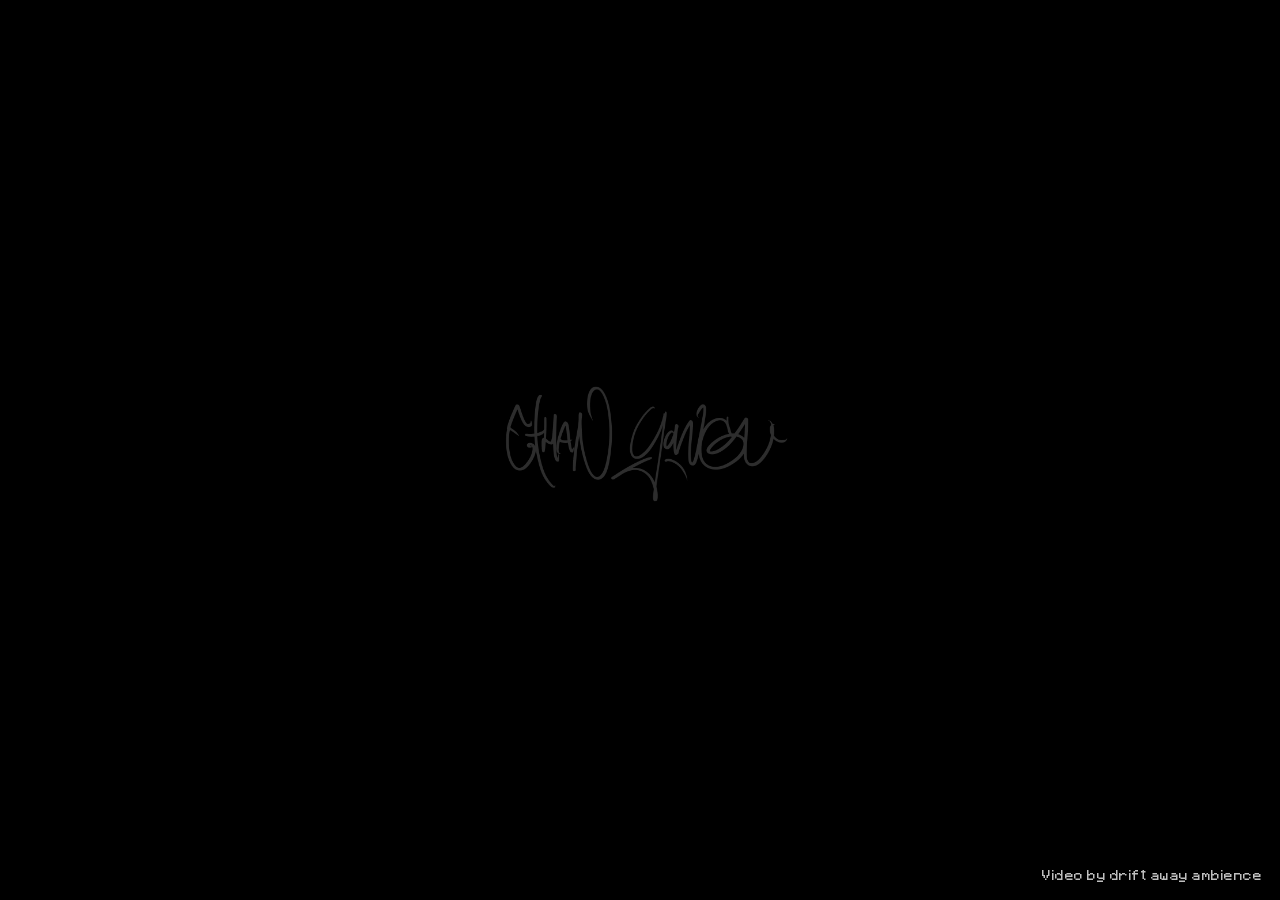
==== index.html @ 0a2b16ad "rename globe button hint from Quick View to Back to Menu Co-Authored-By: Claude Opus 4.6 <noreply@an" ====
<!DOCTYPE html>
<html lang="en" data-scene="overworld">
<head>
  <meta charset="UTF-8">
  <meta name="viewport" content="width=device-width, initial-scale=1.0">
  <title>Ethan Yang</title>
  <link rel="icon" type="image/png" href="assets/favicon.png?v=3">
  <link rel="stylesheet" href="css/styles.css">
</head>
<body>
  <!-- Splash screen -->
  <div id="splash-screen">
    <img id="splash-logo" src="assets/logo.png" alt="Logo">
    <div id="splash-choices">
      <img id="splash-title" src="assets/title.png" alt="Ethan Yang">
      <div id="splash-choices-row">
        <button class="splash-choice" id="choice-normal">Portfolio</button>
        <div class="splash-choice-group">
          <button class="splash-choice" id="choice-minecraft">Minecraft Version</button>
          <div id="splash-hint">please view on desktop!!!</div>
        </div>
      </div>
    </div>
  </div>
  <div id="splash-credit">Video by drift away ambience</div>

  <!-- Three.js panorama canvas inserted here by panorama.js -->
  <div id="panorama-container"></div>

  <!-- Background video for main menu (fades in after splash logo) -->
  <video id="menu-bg-video" src="assets/no more thinking tonight... (minecraft music w⧸ so-1080p.mp4" loop muted playsinline></video>

  <!-- Secret theme video background (hidden by default) -->
  <video id="secret-video" src="assets/secret.mp4" loop muted playsinline></video>

  <!-- Vignette overlay -->
  <div id="vignette"></div>

  <!-- Music Player Widget -->
  <div id="music-player">
    <div id="player-top">
      <div id="player-info">
        <div id="player-track">Mice on Venus</div>
        <div id="player-artist">C418</div>
      </div>
      <div id="player-controls">
        <button id="btn-prev" class="player-btn" title="Previous">&#9664;&#9664;</button>
        <button id="btn-play-small" class="player-btn" title="Play/Pause">&#9654;</button>
        <button id="btn-next" class="player-btn" title="Next">&#9654;&#9654;</button>
      </div>
      <input type="range" id="volume-slider" min="0" max="100" value="35" title="Volume">
    </div>
    <div id="player-bottom">
      <span id="player-current">0:00</span>
      <div id="player-progress">
        <div id="player-progress-bar"></div>
      </div>
      <span id="player-duration">0:00</span>
    </div>
  </div>

  <!-- Main Menu -->
  <div id="main-menu">
    <!-- Contact icons -->
    <div id="contact-bar">
      <span class="contact-bar-label">Contact me:</span>
      <a href="https://www.linkedin.com/in/ey6/" target="_blank" class="contact-icon" title="LinkedIn">
        <svg viewBox="0 0 24 24" fill="currentColor"><path d="M20.447 20.452h-3.554v-5.569c0-1.328-.027-3.037-1.852-3.037-1.853 0-2.136 1.445-2.136 2.939v5.667H9.351V9h3.414v1.561h.046c.477-.9 1.637-1.85 3.37-1.85 3.601 0 4.267 2.37 4.267 5.455v6.286zM5.337 7.433a2.062 2.062 0 01-2.063-2.065 2.064 2.064 0 112.063 2.065zm1.782 13.019H3.555V9h3.564v11.452zM22.225 0H1.771C.792 0 0 .774 0 1.729v20.542C0 23.227.792 24 1.771 24h20.451C23.2 24 24 23.227 24 22.271V1.729C24 .774 23.2 0 22.222 0h.003z"/></svg>
      </a>
      <a href="mailto:ethn.yang@mail.utoronto.ca" class="contact-icon" title="Email">
        <svg viewBox="0 0 24 24" fill="currentColor"><path d="M20 4H4c-1.1 0-2 .9-2 2v12c0 1.1.9 2 2 2h16c1.1 0 2-.9 2-2V6c0-1.1-.9-2-2-2zm0 4l-8 5-8-5V6l8 5 8-5v2z"/></svg>
      </a>
      <a href="https://github.com/e-yang6" target="_blank" class="contact-icon" title="GitHub">
        <svg viewBox="0 0 24 24" fill="currentColor"><path d="M12 .297c-6.63 0-12 5.373-12 12 0 5.303 3.438 9.8 8.205 11.385.6.113.82-.258.82-.577 0-.285-.01-1.04-.015-2.04-3.338.724-4.042-1.61-4.042-1.61C4.422 18.07 3.633 17.7 3.633 17.7c-1.087-.744.084-.729.084-.729 1.205.084 1.838 1.236 1.838 1.236 1.07 1.835 2.809 1.305 3.495.998.108-.776.417-1.305.76-1.605-2.665-.3-5.466-1.332-5.466-5.93 0-1.31.465-2.38 1.235-3.22-.135-.303-.54-1.523.105-3.176 0 0 1.005-.322 3.3 1.23.96-.267 1.98-.399 3-.405 1.02.006 2.04.138 3 .405 2.28-1.552 3.285-1.23 3.285-1.23.645 1.653.24 2.873.12 3.176.765.84 1.23 1.91 1.23 3.22 0 4.61-2.805 5.625-5.475 5.92.42.36.81 1.096.81 2.22 0 1.606-.015 2.896-.015 3.286 0 .315.21.69.825.57C20.565 22.092 24 17.592 24 12.297c0-6.627-5.373-12-12-12"/></svg>
      </a>
      <a href="https://x.com/e_yang6" target="_blank" class="contact-icon" title="Twitter">
        <svg viewBox="0 0 24 24" fill="currentColor"><path d="M18.244 2.25h3.308l-7.227 8.26 8.502 11.24H16.17l-5.214-6.817L4.99 21.75H1.68l7.73-8.835L1.254 2.25H8.08l4.713 6.231zm-1.161 17.52h1.833L7.084 4.126H5.117z"/></svg>
      </a>
    </div>

    <!-- Title -->
    <div id="title-container">
      <img id="title-img" src="assets/title.png" alt="Title">
      <div id="splash-text"></div>
    </div>

    <!-- Buttons -->
    <div id="menu-buttons" class="mc-menu">
      <button class="mc-button full" data-page="about"><span class="title">About Me</span></button>
      <button class="mc-button full" data-page="projects"><span class="title">Projects</span></button>
      <button class="mc-button full" data-page="contact"><span class="title">Resume</span></button>
      <div class="double">
        <button class="mc-button full" id="btn-contactme" data-popup="contactme"><span class="title">Contact Me</span></button>
        <button class="mc-button full" id="btn-blog" data-popup="blog"><span class="title">Blog</span></button>
      </div>
      <button class="mc-button full lang" id="btn-overview" type="button" title="Back to menu">
        <span class="title"><img src="https://i.ibb.co/99187Lk/lang.png" alt="Back to menu"></span>
        <span class="lang-hint">Back to Menu</span>
      </button>
    </div>
  </div>

  <!-- Outside #main-menu so fixed positioning uses the viewport (opacity on main-menu breaks fixed children). -->
  <div id="menu-dock" class="menu-dock">
    <div id="menu-footer" class="menu-footer">
      <div id="scene-switch" class="scene-switch scene-switch--menu" role="group" aria-label="World scene">
        <div class="scene-switch-title">World</div>
        <div class="scene-switch-row">
          <button type="button" class="mc-button scene-mc-btn" data-scene="overworld"><span class="title">Overworld</span></button>
          <button type="button" class="mc-button scene-mc-btn" data-scene="nether"><span class="title">Nether</span></button>
          <button type="button" class="mc-button scene-mc-btn" data-scene="end"><span class="title">End</span></button>
        </div>
      </div>
      <div id="bottom-bar">
        <span id="version-text">Portfolio v1.0</span>
        <span id="copyright-text">Made with &lt;3 using HTML, CSS, and Three.js. Not affiliated with Mojang.</span>
      </div>
    </div>
  </div>
  <!-- Sibling of #menu-dock (not inside it): footer strip and font toggle are positioned independently. -->
  <button class="mc-button" id="font-toggle" type="button"><span class="title">Friendly Font: Off</span></button>

  <!-- Quick-view overview overlay (toggled by #btn-overview). -->
  <div id="overview-page" class="overview-page" aria-hidden="true"></div>

  <!-- Sub-page overlay -->
  <div id="sub-page-overlay" class="hidden">
    <div id="sub-page-bg"></div>
    <div id="sub-page-content">
      <nav id="sub-page-nav" class="sub-page-nav" aria-label="Jump to section">
        <button type="button" class="mc-button sub-page-nav-btn" data-sub-nav-main-menu aria-label="Return to main menu"><span class="title">Main Menu</span></button>
        <button type="button" class="mc-button sub-page-nav-btn" data-sub-nav-page="about"><span class="title">About Me</span></button>
        <button type="button" class="mc-button sub-page-nav-btn" data-sub-nav-page="projects"><span class="title">Projects</span></button>
        <button type="button" class="mc-button sub-page-nav-btn" data-sub-nav-page="contact"><span class="title">Resume</span></button>
        <button type="button" class="mc-button sub-page-nav-btn" data-sub-nav-popup="contactme"><span class="title">Contact Me</span></button>
        <button type="button" class="mc-button sub-page-nav-btn" data-sub-nav-popup="blog"><span class="title">Blog</span></button>
      </nav>
      <button class="mc-button back-button" id="btn-back"><span class="title">← Back</span></button>
      <div id="sub-page-inner"></div>
    </div>
    <!-- Outside #sub-page-content flex column: bell anchoring is not affected by overlay layout. -->
    <div id="sub-page-bell-slot" class="sub-page-bell-slot" aria-hidden="true"></div>
  </div>

  <!-- Fullscreen image viewer (used by clickable about-page images, etc.) -->
  <div id="image-lightbox" role="dialog" aria-modal="true" aria-hidden="true">
    <button id="image-lightbox-close" type="button" aria-label="Close">&times;</button>
    <button id="image-lightbox-prev" type="button" aria-label="Previous image">&lt;</button>
    <div id="image-lightbox-stack">
      <div id="image-lightbox-frame">
        <img id="image-lightbox-img" src="" alt="">
      </div>
      <div id="image-lightbox-caption"></div>
    </div>
    <button id="image-lightbox-next" type="button" aria-label="Next image">&gt;</button>
  </div>

  <script src="https://cdnjs.cloudflare.com/ajax/libs/three.js/r128/three.min.js"></script>
  <script src="https://cdn.jsdelivr.net/npm/skinview3d@3.4.1/bundles/skinview3d.bundle.min.js"></script>
  <script src="js/scene.js"></script>
  <script src="js/panorama.js"></script>
  <script src="js/audio.js"></script>
  <script src="js/chatbot.js"></script>
  <script src="js/ui.js"></script>
  <script src="js/bell.js"></script>
  <script src="js/main.js"></script>
</body>
</html>
---- css/styles.css ----
@font-face {
  font-family: 'Minecraftia';
  src: url('../assets/Minecraftia-Regular.ttf') format('truetype');
  font-weight: normal;
  font-style: normal;
}

@font-face {
  font-family: 'Minecraft';
  src: url('../assets/Minecraftia-Regular.ttf') format('truetype');
  font-weight: normal;
  font-style: normal;
}

*, ::before, ::after {
  box-sizing: border-box;
  margin: 0;
  padding: 0;
}

html {
  font: 12pt 'Minecraftia', monospace;
}

html[data-scene='overworld'] {
  --scene-subpage-bg: url('../assets/overworld/background.png');
  --scene-chatbot-bg: url('../assets/overworld/chatbotbackground.png');
}

html[data-scene='nether'] {
  --scene-subpage-bg: url('../assets/nether/background.png');
  --scene-chatbot-bg: url('../assets/nether/chatbotbackground.png');
}

html[data-scene='end'] {
  --scene-subpage-bg: url('../assets/end/background.png');
  --scene-chatbot-bg: url('../assets/end/chatbotbackground.png');
}

html[data-scene='secret'] {
  --scene-subpage-bg: linear-gradient(#120000, #000);
  --scene-chatbot-bg: linear-gradient(#120000, #000);
}

html[data-scene='secret'] #sub-page-bg {
  background: #000;
}

html[data-scene='secret'] #sub-page-bg::after {
  content: '';
  position: absolute;
  top: 0;
  left: 0;
  width: 100%;
  height: 100%;
  background: linear-gradient(#300000 0%, #0a0000 20%, transparent 60%);
  animation: secret-glow 4s ease-in-out infinite;
  pointer-events: none;
}

@keyframes secret-glow {
  0%   { opacity: 0.3; }
  50%  { opacity: 0.7; }
  100% { opacity: 0.3; }
}

html, body {
  width: 100%;
  height: 100%;
  overflow: hidden;
  cursor: default;
  user-select: none;
  -webkit-user-select: none;
  background: #000;
}

/* ═══════════════════════════════════════
   SPLASH SCREEN
   ═══════════════════════════════════════ */
#splash-screen {
  position: fixed;
  top: 0;
  left: 0;
  width: 100%;
  height: 100%;
  z-index: 9000;
  background: #000000;
  display: flex;
  flex-direction: column;
  align-items: center;
  justify-content: center;
  gap: 0;
  transition: opacity 0.8s ease, background-color 1.5s ease;
}

#splash-screen.bg-transparent {
  background-color: transparent;
}

#splash-screen.fade-out {
  opacity: 0;
  pointer-events: none;
}

#splash-logo {
  width: 340px;
  height: auto;
  opacity: 0.3;
  filter: grayscale(100%) brightness(0.6);
  transition: opacity 0.8s ease;
}

#splash-logo.hidden {
  opacity: 0;
}

#splash-choices {
  position: absolute;
  left: 50%;
  top: 50%;
  transform: translate(-50%, -50%);
  display: flex;
  flex-direction: column;
  align-items: center;
  gap: 40px;
  opacity: 0;
  pointer-events: none;
  transition: opacity 0.8s ease;
}

#splash-title {
  width: 50vw;
  max-width: 700px;
  min-width: 280px;
  height: auto;
  pointer-events: none;
}

#splash-choices-row {
  display: flex;
  flex-direction: row;
  align-items: flex-start;
  justify-content: center;
  gap: 80px;
}

.splash-choice-group {
  display: flex;
  flex-direction: column;
  align-items: center;
  gap: 10px;
}

#splash-choices.visible {
  opacity: 1;
  pointer-events: auto;
}

.splash-choice {
  display: block;
  width: 200px;
  padding: 20px 16px;
  background: #b8945f url('../assets/sign.png') center / cover;
  image-rendering: pixelated;
  border: 3px solid #6b4c2a;
  border-top-color: #d4b880;
  border-left-color: #d4b880;
  color: #000;
  font-family: 'Minecraftia', monospace;
  font-size: 13px;
  cursor: pointer;
  text-align: center;
  letter-spacing: 1px;
  transition: box-shadow 0.2s, border-color 0.2s, color 0.2s, text-shadow 0.2s;
}

.splash-choice:hover {
  box-shadow: 0 0 8px rgba(255, 255, 255, 0.6), 0 0 20px rgba(255, 255, 255, 0.3), inset 0 0 8px rgba(255, 255, 255, 0.15);
  border-color: rgba(255, 255, 255, 0.7);
  color: #fff;
  text-shadow: 0 0 6px rgba(255, 255, 255, 0.9), 0 0 14px rgba(255, 255, 255, 0.5);
}

#splash-hint {
  font-family: 'Minecraftia', monospace;
  font-size: 10px;
  color: #ffffff;
  letter-spacing: 1px;
  text-shadow:
    0 0 6px rgba(255, 255, 255, 0.95),
    0 0 14px rgba(255, 255, 255, 0.65),
    0 0 28px rgba(200, 230, 255, 0.45);
}

#splash-credit {
  position: fixed;
  bottom: 16px;
  right: 18px;
  z-index: 9001;
  font-family: 'Minecraftia', monospace;
  font-size: 12px;
  color: rgba(255, 255, 255, 0.75);
  text-shadow: 1px 1px 3px rgba(0, 0, 0, 0.9);
  letter-spacing: 0.5px;
}

#splash-screen.fade-out ~ #splash-credit,
#splash-screen[style*="display: none"] ~ #splash-credit {
  display: none;
}

#panorama-container,
#vignette,
#main-menu {
  opacity: 0;
  transition: opacity 1.2s ease;
}

#panorama-container.visible,
#vignette.visible,
#main-menu.visible {
  opacity: 1;
}

/* Quick-view mode: fade out all menu buttons (main menu, world scene switch,
   friendly font toggle). The dedicated back button inside the overview panel
   is the way back. */
#menu-buttons > .mc-button,
#menu-buttons > .double,
#scene-switch,
#font-toggle {
  transition: opacity 0.4s ease;
}

body.overview-mode #menu-buttons > .mc-button,
body.overview-mode #menu-buttons > .double,
body.overview-mode #scene-switch,
body.overview-mode #font-toggle {
  opacity: 0;
  pointer-events: none;
}

#music-player:not(.visible) {
  pointer-events: none;
}

html[data-scene='secret'] #music-player {
  pointer-events: none;
}

/* ═══════════════════════════════════════
   PANORAMA CANVAS
   ═══════════════════════════════════════ */
#panorama-container {
  position: fixed;
  top: 0;
  left: 0;
  width: 100%;
  height: 100%;
  z-index: 0;
  overflow: hidden;
}

#panorama-container canvas {
  display: block;
  width: 100%;
  height: 100%;
}

html[data-scene='nether'] #panorama-container canvas,
html[data-scene='end'] #panorama-container canvas {
  filter: blur(5px);
  transform: scale(1.06);
  transform-origin: center center;
}

/* ═══════════════════════════════════════
   VIGNETTE OVERLAY
   ═══════════════════════════════════════ */
#vignette {
  position: fixed;
  top: 0;
  left: 0;
  width: 100%;
  height: 100%;
  z-index: 1;
  pointer-events: none;
  background: radial-gradient(ellipse at center, transparent 40%, rgba(0, 0, 0, 0.55) 100%);
}

/* ═══════════════════════════════════════
   MAIN MENU
   ═══════════════════════════════════════ */
#main-menu {
  position: fixed;
  top: 0;
  left: 0;
  width: 100%;
  height: 100%;
  z-index: 2;
  display: flex;
  flex-direction: column;
  align-items: center;
  justify-content: center;
}

/* ═══════════════════════════════════════
   CONTACT BAR (top-right icons)
   ═══════════════════════════════════════ */
#contact-bar {
  position: fixed;
  top: 10px;
  right: 14px;
  z-index: 5;
  display: flex;
  align-items: center;
  gap: 10px;
}

.contact-bar-label {
  font-family: 'Minecraftia', monospace;
  font-size: 10px;
  color: #aaa;
  text-shadow: 1px 1px 0px #000;
  margin-right: 2px;
}

.contact-icon {
  display: flex;
  align-items: center;
  justify-content: center;
  width: 22px;
  height: 22px;
  color: #aaa;
  transition: color 0.15s;
}

.contact-icon:hover {
  color: #fff;
}

.contact-icon svg {
  width: 100%;
  height: 100%;
}

/* ═══════════════════════════════════════
   TITLE
   ═══════════════════════════════════════ */
#title-container {
  position: absolute;
  top: 6vh;
  left: 50%;
  transform: translateX(-50%);
  display: flex;
  justify-content: center;
  align-items: flex-start;
}

#title-img {
  width: 58vw;
  max-width: 900px;
  min-width: 300px;
  height: auto;
  image-rendering: auto;
  -webkit-user-drag: none;
  user-select: none;
  pointer-events: none;
}

#splash-text {
  position: absolute;
  right: -10%;
  bottom: 10%;
  color: #ffff00;
  font-family: 'Minecraftia', monospace;
  font-style: normal;
  font-size: clamp(12px, 1.8vw, 24px);
  transform: rotate(-20deg);
  transform-origin: center center;
  white-space: nowrap;
  text-shadow: 2px 2px 0px #3f3f00;
  animation: splash-pulse 1.5s ease-in-out infinite;
  pointer-events: none;
}

@keyframes splash-pulse {
  0%, 100% { transform: rotate(-20deg) scale(1); }
  50% { transform: rotate(-20deg) scale(1.12); }
}

/* ═══════════════════════════════════════
   MENU (grid layout from reference)
   ═══════════════════════════════════════ */
.mc-menu {
  --btn-size: 60px;
  display: grid;
  grid-template-columns: var(--btn-size) calc(var(--btn-size) * 10) var(--btn-size);
  grid-template-rows: repeat(3, var(--btn-size)) 16px var(--btn-size);
  grid-template-areas:
    '.    first   .'
    '.    second  .'
    '.    third   .'
    '.    .       .'
    'lang fourth  .';
  grid-gap: 8px;
}

.mc-menu > .mc-button:nth-child(1) { grid-area: first; }
.mc-menu > .mc-button:nth-child(2) { grid-area: second; }
.mc-menu > .mc-button:nth-child(3) { grid-area: third; }
.mc-menu > .double                  { grid-area: fourth; }
.mc-menu > .mc-button:nth-child(5) { grid-area: lang; }

.double {
  width: 100%;
  height: 100%;
  display: grid;
  grid-template-columns: 1fr 1fr;
  grid-template-rows: 1fr;
  grid-template-areas: 'left right';
  grid-gap: 8px;
}

.double .mc-button:nth-child(1) { grid-area: left; }
.double .mc-button:nth-child(2) { grid-area: right; }

/* ═══════════════════════════════════════
   BUTTON (from reference)
   ═══════════════════════════════════════ */
.mc-button {
  height: var(--btn-size, 60px);
  width: calc(var(--btn-size, 60px) * 10);
  cursor: pointer;
  overflow: hidden;
  white-space: nowrap;
  user-select: none;
  font-family: 'Minecraftia', monospace;
  font-size: 24px;
  background: #999 url('../assets/bgbtn.png') center / cover;
  image-rendering: pixelated;
  border: 2px solid #000;
  border-radius: 0;
  padding: 0;
  outline: none;
  display: flex;
}

.mc-button.full {
  width: 100%;
  height: 100%;
}

.mc-button .title {
  flex: 1;
  display: flex;
  justify-content: center;
  align-items: center;
  padding-top: 0.45em;
  color: #ddd;
  text-shadow: 2px 2px #000a;
  box-shadow: inset -2px -4px #0006, inset 2px 2px #fff7;
}

.mc-button:hover .title {
  background-color: rgba(100, 100, 255, 0.45);
  text-shadow: 2px 2px #202013cc;
  color: #ffffa0;
}

.mc-button:active .title {
  box-shadow: inset -2px -4px #0004, inset 2px 2px #fff5;
}

.mc-button.lang {
  position: relative;
  /* Subtle attention pulse so the button reads as something to try. */
  animation: lang-pulse 2.4s ease-in-out infinite;
}

@keyframes lang-pulse {
  0%, 100% { box-shadow: 0 0 0 0 rgba(255, 255, 85, 0); }
  50%      { box-shadow: 0 0 0 4px rgba(255, 255, 85, 0.45); }
}

body.overview-mode .mc-button.lang {
  animation: none;
}

.mc-button.lang img {
  width: 40px;
  height: 40px;
}

/* Persistent label under the lang button so its purpose is obvious. */
.lang-hint {
  position: absolute;
  top: calc(100% + 8px);
  left: 50%;
  transform: translateX(-50%);
  font-family: 'Minecraftia', monospace;
  font-size: 13px;
  letter-spacing: 1px;
  color: #ffff55;
  text-shadow: 2px 2px 0 #3f3f00, 3px 3px 0 #000;
  white-space: nowrap;
  pointer-events: none;
  user-select: none;
  opacity: 1;
  transition: color 0.2s ease, text-shadow 0.2s ease;
}

/* Tiny upward chevron above the label to point at the button. */
.lang-hint::before {
  content: '\25B2';
  display: block;
  font-size: 8px;
  line-height: 1;
  margin-bottom: 3px;
  text-align: center;
  opacity: 0.9;
  animation: lang-hint-bob 1.6s ease-in-out infinite;
}

@keyframes lang-hint-bob {
  0%, 100% { transform: translateY(0); }
  50%      { transform: translateY(-3px); }
}


.mc-button.lang .title {
  padding-top: 0;
}

/* ═══════════════════════════════════════
   MUSIC PLAYER WIDGET
   ═══════════════════════════════════════ */
#music-player {
  position: fixed;
  top: 10px;
  left: 10px;
  z-index: 20;
  width: 320px;
  display: flex;
  flex-direction: column;
  gap: 6px;
  opacity: 0;
  transition: none;
}

#music-player.visible {
  opacity: 1;
}

/* One-time on first menu reveal (see main.js); sub-page toggles stay instant. */
#music-player.visible.mp-initial-fade {
  transition: opacity 1.2s ease;
}

#player-top {
  display: flex;
  align-items: center;
  gap: 10px;
}

#player-info {
  flex: 1;
  min-width: 0;
  overflow: hidden;
}

#player-track {
  font-family: 'Minecraftia', monospace;
  font-size: 10px;
  color: #ffffff;
  text-shadow: 1px 1px 0px #000;
  white-space: nowrap;
  overflow: hidden;
  text-overflow: ellipsis;
}

#player-artist {
  font-family: 'Minecraftia', monospace;
  font-size: 8px;
  color: #aaaaaa;
  text-shadow: 1px 1px 0px #000;
  white-space: nowrap;
  overflow: hidden;
  text-overflow: ellipsis;
  margin-top: 2px;
}

#player-controls {
  display: flex;
  align-items: center;
  gap: 4px;
  flex-shrink: 0;
}

.player-btn {
  background: none;
  border: none;
  color: #cccccc;
  font-size: 12px;
  cursor: pointer;
  padding: 2px 4px;
  text-shadow: 1px 1px 0px #000;
  line-height: 1;
}

.player-btn:hover {
  color: #ffffff;
}

#volume-slider {
  -webkit-appearance: none;
  appearance: none;
  width: 70px;
  height: 3px;
  background: rgba(255, 255, 255, 0.25);
  outline: none;
  cursor: pointer;
  flex-shrink: 0;
}

#volume-slider::-webkit-slider-thumb {
  -webkit-appearance: none;
  appearance: none;
  width: 10px;
  height: 10px;
  border-radius: 50%;
  background: #ffffff;
  cursor: pointer;
}

#volume-slider::-moz-range-thumb {
  width: 10px;
  height: 10px;
  border-radius: 50%;
  background: #ffffff;
  border: none;
  cursor: pointer;
}

#player-bottom {
  display: flex;
  align-items: center;
  gap: 6px;
}

#player-current,
#player-duration {
  font-family: 'Minecraftia', monospace;
  font-size: 7px;
  color: #aaaaaa;
  text-shadow: 1px 1px 0px #000;
  flex-shrink: 0;
}

#player-progress {
  flex: 1;
  height: 3px;
  background: rgba(255, 255, 255, 0.15);
  cursor: pointer;
  position: relative;
}

#player-progress-bar {
  height: 100%;
  width: 0%;
  background: #ffffff;
}

/* ═══════════════════════════════════════
   MENU DOCK (footer strip + friendly font, pinned to viewport bottom)
   ═══════════════════════════════════════ */
.menu-dock {
  position: fixed;
  left: 0;
  right: 0;
  bottom: 0;
  z-index: 5;
  display: block;
  padding: 0 0 max(0.5vh, env(safe-area-inset-bottom, 0px));
  pointer-events: none;
  opacity: 0;
  transition: opacity 1.2s ease;
}

.menu-dock.visible {
  opacity: 1;
}

/* ═══════════════════════════════════════
   MENU FOOTER (world scene + version strip)
   ═══════════════════════════════════════ */
#menu-footer {
  width: 100%;
  display: flex;
  flex-direction: column;
  align-items: center;
  gap: 4px;
  padding: 6px 0.8vw 0;
  pointer-events: none;
}

#menu-footer .scene-switch,
#menu-footer #bottom-bar {
  pointer-events: auto;
}

/* ═══════════════════════════════════════
   BOTTOM BAR
   ═══════════════════════════════════════ */
#bottom-bar {
  width: 100%;
  display: flex;
  justify-content: space-between;
  align-items: center;
  padding: 0 0.8vw;
  box-sizing: border-box;
}

.scene-switch.scene-switch--menu {
  position: static;
  transform: none;
  display: flex;
  flex-direction: column;
  align-items: center;
  gap: 6px;
  pointer-events: auto;
}

.scene-switch-title {
  font-family: 'Minecraftia', monospace;
  font-size: clamp(9px, 1.1vw, 12px);
  color: #c6c6c6;
  text-shadow: 2px 2px 0 #000;
  letter-spacing: 0.06em;
}

.scene-switch-row {
  display: flex;
  flex-wrap: wrap;
  justify-content: center;
  gap: 8px;
  max-width: 96vw;
}

.scene-switch .mc-button.scene-mc-btn {
  --btn-size: 26px;
  height: 34px;
  width: auto;
  min-width: 104px;
  max-width: 38vw;
  font-size: clamp(10px, 1.15vw, 14px);
}

.scene-switch .mc-button.scene-mc-btn .title {
  padding: 0 12px;
  padding-top: 0.38em;
}

.scene-switch .mc-button.scene-mc-btn.scene-btn--active .title {
  color: #ffffa0;
  background-color: rgba(100, 100, 200, 0.35);
}

#version-text,
#copyright-text {
  font-family: 'Minecraftia', monospace;
  font-size: clamp(8px, 1vw, 13px);
  color: #ffffff;
  text-shadow: 1px 1px 0px #3f3f3f;
  line-height: 1;
}

/*
 * Own layer (not inside .menu-dock): position is only this block + the footer strip.
 * Opacity fades with the rest of the UI via .visible from main.js (same timing as .menu-dock).
 * bottom: viewport distance to the button's bottom edge — tune vs. #menu-footer height.
 */
#font-toggle {
  position: fixed;
  right: max(14px, 2vw);
  bottom: calc(3.15rem + max(6px, env(safe-area-inset-bottom, 0px)));
  z-index: 6;
  height: 36px;
  width: auto;
  max-width: min(420px, 92vw);
  font-size: 13pt;
  font-family: 'Segoe UI', Verdana, sans-serif;
  pointer-events: auto;
  opacity: 0;
  transition: opacity 1.2s ease;
}

#font-toggle.visible {
  opacity: 1;
}

#font-toggle .title {
  padding: 0 14px;
  padding-top: 0;
  font-family: 'Segoe UI', Verdana, sans-serif;
}

/* ═══════════════════════════════════════
   SITE BELL (gif: static first frame, click to play)
   ═══════════════════════════════════════ */
/*
 * Caption text must not reflow the bell: shrink-to-fit slot width + flex column used to
 * move the graphic when copy changed (e.g. rate limit). Button is pinned; caption sits above.
 */
.bell-widget {
  position: relative;
  z-index: 1;
  width: 220px;
  min-height: 104px;
  box-sizing: border-box;
  pointer-events: auto;
}

.bell-caption {
  position: absolute;
  left: 0;
  right: 0;
  bottom: 104px;
  text-align: center;
  font-family: 'Minecraftia', monospace;
  font-size: clamp(10px, 1.15vw, 13px);
  color: #ccc;
  text-shadow: 1px 1px 0 #000;
  line-height: 1.35;
}

.bell-button {
  position: absolute;
  left: 50%;
  bottom: 0;
  transform: translateX(-50%);
  display: block;
  padding: 0;
  margin: 0;
  background: transparent;
  border: none;
  cursor: pointer;
  line-height: 0;
  box-shadow: none;
}

.bell-surface {
  position: relative;
  display: block;
  width: 96px;
  height: 96px;
}

.bell-surface #bell-canvas,
.bell-surface .bell-gif {
  position: absolute;
  left: 50%;
  top: 50%;
  transform: translate(-50%, -50%);
}

.bell-button:hover {
  background: transparent;
  filter: brightness(1.08);
}

.bell-button--playing {
  opacity: 0.95;
}

#bell-canvas {
  display: block;
  max-width: 96px;
  max-height: 96px;
  width: auto;
  height: auto;
  image-rendering: pixelated;
  image-rendering: crisp-edges;
}

.bell-gif {
  display: block;
  max-width: 96px;
  max-height: 96px;
  width: auto;
  height: auto;
  image-rendering: pixelated;
  image-rendering: crisp-edges;
}

.bell-gif[hidden] {
  display: none !important;
}

html:has(body.readable-font) {
  font-size: 18px;
}

body.readable-font *:not(#title-img):not(.ct-ingredient):not(.player-btn):not(svg):not(path) {
  font-family: 'Segoe UI', Verdana, sans-serif !important;
}

body.readable-font .mc-button .title,
body.readable-font .chat-send .title,
body.readable-font .back-button .title,
body.readable-font .sub-page-nav .mc-button .title,
body.readable-font .mp-btn .title {
  padding-top: 0 !important;
}

body.readable-font .sub-page-nav .mc-button {
  font-size: 13px !important;
}

body.readable-font .mc-button {
  font-size: 22px !important;
}

body.readable-font #font-toggle {
  font-size: 13pt !important;
}

body.readable-font .poem-text {
  font-size: clamp(17px, 2vw, 24px) !important;
}

body.readable-font .mp-title {
  font-size: 26px !important;
}

body.readable-font .mp-name {
  font-size: 26px !important;
}

body.readable-font .mp-motd {
  font-size: 20px !important;
}

body.readable-font .mp-players {
  font-size: 18px !important;
}

body.readable-font .chat-msg {
  font-size: 18px !important;
}

body.readable-font .chat-suggestion-btn {
  font-family: 'Segoe UI', Verdana, sans-serif !important;
  font-size: 12px !important;
}

body.readable-font .chat-input {
  font-size: 16px !important;
}

body.readable-font .pd-title {
  font-size: 30px !important;
}

body.readable-font .pd-desc {
  font-size: 20px !important;
}

body.readable-font .pd-skill {
  font-size: 17px !important;
}

body.readable-font .pd-date {
  font-size: 18px !important;
}

body.readable-font .pd-award {
  font-size: 15px !important;
}

body.readable-font .pd-contact-label {
  font-size: 18px !important;
}

body.readable-font .pd-contact-value {
  font-size: 16px !important;
}

body.readable-font .ct-title {
  font-size: 20px !important;
}

body.readable-font .ct-nametag,
body.readable-font .ct-hint {
  font-size: 13px !important;
}

body.readable-font .contact-bar-label {
  font-size: 13px !important;
}

body.readable-font #version-text,
body.readable-font #copyright-text {
  font-size: clamp(11px, 1.2vw, 16px) !important;
}

body.readable-font .scene-switch .mc-button.scene-mc-btn {
  font-size: 13px !important;
}

body.readable-font .scene-switch .mc-button.scene-mc-btn .title {
  font-family: 'Segoe UI', Verdana, sans-serif !important;
  padding-top: 0 !important;
}

body.readable-font .scene-switch-title {
  font-family: 'Segoe UI', Verdana, sans-serif !important;
  font-size: 12px !important;
}

body.readable-font #player-track {
  font-size: 13px !important;
}

body.readable-font #player-artist {
  font-size: 11px !important;
}

body.readable-font #splash-hint {
  font-size: 13px !important;
  color: #ffffff !important;
  text-shadow: 0 0 6px rgba(255, 255, 255, 0.95), 0 0 14px rgba(255, 255, 255, 0.65),
    0 0 28px rgba(200, 230, 255, 0.45) !important;
}

body.readable-font #splash-text {
  font-size: clamp(14px, 2.2vw, 28px) !important;
}

body.readable-font .pd-panel * {
  font-family: 'Segoe UI', Verdana, sans-serif !important;
}

/* ═══════════════════════════════════════
   SUB-PAGE OVERLAY
   ═══════════════════════════════════════ */
#sub-page-overlay {
  position: fixed;
  top: 0;
  left: 0;
  width: 100%;
  height: 100%;
  z-index: 10;
  display: none;
}

#sub-page-overlay.visible {
  display: block;
}

#sub-page-bg {
  position: absolute;
  top: 0;
  left: 0;
  width: 100%;
  height: 100%;
  background: var(--scene-subpage-bg) center center / cover no-repeat;
  z-index: 0;
}

#sub-page-content {
  position: relative;
  z-index: 1;
  width: 100%;
  height: 100%;
  min-height: 0;
  display: flex;
  flex-direction: column;
  align-items: center;
  justify-content: flex-start;
  padding: 2vh 2vw;
  padding-bottom: max(2vh, env(safe-area-inset-bottom, 0px));
}

.sub-page-nav {
  position: fixed;
  top: 10px;
  left: 10px;
  z-index: 12;
  display: flex;
  flex-wrap: wrap;
  align-items: center;
  gap: 6px;
  max-width: min(96vw, 640px);
  pointer-events: auto;
}

.sub-page-nav-btn {
  height: 30px;
  width: auto;
  min-width: 0;
  font-size: 8pt;
}

.sub-page-nav-btn .title {
  padding: 0 10px;
  padding-top: 0.25em;
}

.sub-page-nav-btn.sub-page-nav-btn--active .title {
  color: #ffffa0;
}

.back-button {
  position: fixed;
  top: 10px;
  right: 10px;
  z-index: 12;
  height: 32px;
  width: auto;
  font-size: 9pt;
}

#sub-page-content:has(.mp-page) > .back-button {
  display: none;
}

.back-button .title {
  padding: 0 14px;
  padding-top: 0.3em;
}

#sub-page-inner {
  background: rgba(0, 0, 0, 0.5);
  border: 2px solid rgba(255, 255, 255, 0.13);
  width: 50vw;
  max-width: 550px;
  min-width: 300px;
  max-height: 85vh;
  overflow-y: auto;
  padding: 3vh 3vw;
  color: #ffffff;
  font-family: 'Minecraftia', monospace;
  font-size: clamp(10px, 1.3vw, 16px);
  text-shadow: 1px 1px 0px #000;
  line-height: 1.6;
  margin-top: 1vh;
}

/* Bell: direct child of #sub-page-overlay (not inside #sub-page-content flex) — viewport-fixed, no vh jump. */
.sub-page-bell-slot {
  display: none;
  position: fixed;
  z-index: 11;
  right: max(2vw, 14px);
  bottom: calc(18px + env(safe-area-inset-bottom, 0px));
  pointer-events: none;
}

.sub-page-bell-slot--visible {
  display: block;
  pointer-events: auto;
}

.sub-page-bell-slot .bell-widget {
  filter: drop-shadow(0 2px 6px rgba(0, 0, 0, 0.55));
}

#sub-page-inner:has(.mp-page) {
  background: none;
  border: none;
  width: 100%;
  max-width: 100%;
  max-height: 100%;
  height: 100%;
  min-height: 0;
  flex: 1 1 0;
  padding: 0 0 14px;
  padding-bottom: max(14px, env(safe-area-inset-bottom, 0px));
  overflow: hidden;
  display: flex;
  flex-direction: column;
  align-self: stretch;
}

/* Scrollbar styling */
#sub-page-inner::-webkit-scrollbar {
  width: 8px;
}

#sub-page-inner::-webkit-scrollbar-track {
  background: rgba(0, 0, 0, 0.3);
}

#sub-page-inner::-webkit-scrollbar-thumb {
  background: #5a5a5a;
  border: 1px solid #8b8b8b;
}

/* ═══════════════════════════════════════
   SUB-PAGE CONTENT STYLES
   ═══════════════════════════════════════ */
.sub-page-title {
  font-size: clamp(14px, 2vw, 24px);
  color: #ffff00;
  margin-bottom: 2vh;
  text-align: center;
  text-shadow: 2px 2px 0px #000;
}

.skills-list {
  display: flex;
  flex-wrap: wrap;
  gap: 0.8vh 1.2vw;
  margin-top: 1.5vh;
  list-style: none;
}

.skills-list li {
  background: rgba(255, 255, 255, 0.08);
  border: 1px solid rgba(255, 255, 255, 0.15);
  padding: 0.4vh 1vw;
  font-size: clamp(9px, 1.1vw, 14px);
}

/* End Poem (About Me) — two-column layout */
.about-columns {
  width: 100%;
  flex: 1 1 0;
  min-height: 0;
  display: flex;
  gap: 2vw;
  padding: 2vh 3vw;
  overflow: hidden;
}

.poem-left {
  flex: 55;
  min-width: 0;
  display: flex;
  flex-direction: column;
  justify-content: space-evenly;
  overflow: hidden;
  min-height: 0;
}

.poem-row {
  display: flex;
  align-items: center;
  gap: 12px;
  min-height: 0;
  flex: 1;
}

.poem-row.right {
  flex-direction: row;
}

.poem-text {
  flex: 1;
  font-family: 'Minecraftia', monospace;
  font-size: clamp(10px, 1.2vw, 15px);
  line-height: 1.9;
  text-shadow: 1px 1px 0px #000;
  user-select: text;
  -webkit-user-select: text;
  cursor: text;
}

.poem-text.cyan {
  color: #55ffff;
  text-align: left;
}

.inline-link {
  color: inherit;
  text-decoration: underline;
  text-decoration-thickness: 1.5px;
  text-underline-offset: -2px;
  cursor: pointer;
  transition: color 0.15s;
}

.inline-link:hover {
  color: #ffff55;
}

html[data-scene='nether'] .inline-link:hover {
  color: #fff2c4;
}

html[data-scene='end'] .inline-link:hover {
  color: #d8c8ff;
}

.poem-text.green {
  color: #00aa00;
  text-align: right;
}

html[data-scene='nether'] .poem-text.cyan,
html[data-scene='nether'] .chat-msg.bot {
  color: #ffe4d6;
}

html[data-scene='nether'] .poem-text.green,
html[data-scene='nether'] .chat-msg.user {
  color: #ff8f6f;
}

html[data-scene='end'] .poem-text.cyan {
  color: #8b7eb8;
}

html[data-scene='end'] .poem-text.green {
  color: #6f6199;
}

html[data-scene='end'] .chat-msg.bot {
  color: #e6defc;
}

html[data-scene='end'] .chat-msg.user {
  color: #f2e4b8;
}

html[data-scene='secret'] .poem-text.cyan,
html[data-scene='secret'] .chat-msg.bot {
  color: #cccccc;
}

html[data-scene='secret'] .poem-text.green,
html[data-scene='secret'] .chat-msg.user {
  color: #888888;
}

html[data-scene='secret'] .inline-link:hover {
  color: #ffffff;
}

.scramble-word {
  color: #fff;
  display: inline-block;
  font-family: 'Minecraftia', monospace;
  overflow: hidden;
  vertical-align: baseline;
  line-height: inherit;
}

.poem-img {
  position: relative;
  height: 100%;
  max-height: 100%;
  aspect-ratio: 1;
  flex-shrink: 0;
  background-color: transparent;
  background-image: url('../assets/map.png');
  background-size: contain;
  background-position: center;
  background-repeat: no-repeat;
  image-rendering: pixelated;
  image-rendering: -moz-crisp-edges;
  cursor: pointer;
  transition: filter 0.15s ease;
}

.poem-img-photo {
  position: absolute;
  top: 50%;
  left: 50%;
  width: 78%;
  height: 78%;
  transform: translate(-50%, -50%);
  object-fit: cover;
  pointer-events: none;
  display: block;
  image-rendering: auto;
}

.poem-img:hover {
  filter: brightness(1.12) saturate(1.15);
}

#image-lightbox {
  position: fixed;
  inset: 0;
  background: rgba(0, 0, 0, 0.85);
  display: flex;
  align-items: center;
  justify-content: center;
  gap: 18px;
  z-index: 9999;
  opacity: 0;
  pointer-events: none;
  transition: opacity 0.2s ease;
  cursor: zoom-out;
}

#image-lightbox.visible {
  opacity: 1;
  pointer-events: auto;
}

#image-lightbox-stack {
  flex: 0 0 auto;
  display: flex;
  flex-direction: column;
  align-items: center;
  gap: 14px;
}

#image-lightbox-frame {
  position: relative;
  /* Fixed size square map frame; the photo is positioned inside. */
  width: 480px;
  height: 480px;
  max-width: calc(90vw - 160px);
  max-height: 80vh;
  background-image: url('../assets/map.png');
  background-size: contain;
  background-position: center;
  background-repeat: no-repeat;
  image-rendering: pixelated;
  image-rendering: -moz-crisp-edges;
}

#image-lightbox img {
  position: absolute;
  top: 50%;
  left: 50%;
  width: 78%;
  height: 78%;
  transform: translate(-50%, -50%);
  object-fit: cover;
  border: none;
  background: transparent;
  image-rendering: auto;
  display: block;
}

#image-lightbox-caption {
  font-family: 'Minecraftia', monospace;
  font-size: 18px;
  color: #aaaaaa;
  text-shadow: 2px 2px 0 #000;
  text-align: center;
  max-width: 100%;
  user-select: none;
  letter-spacing: 0.5px;
}

#image-lightbox-caption:empty {
  display: none;
}

/* Plain mode (e.g. project screenshots): no map frame, larger image. */
#image-lightbox.plain #image-lightbox-frame {
  width: auto;
  height: auto;
  max-width: min(1200px, calc(95vw - 160px));
  max-height: 88vh;
  background: none;
  display: flex;
  align-items: center;
  justify-content: center;
}

#image-lightbox.plain #image-lightbox-img {
  position: static;
  top: auto;
  left: auto;
  width: auto;
  height: auto;
  max-width: min(1200px, calc(95vw - 160px));
  max-height: 88vh;
  transform: none;
  object-fit: contain;
  box-shadow: 0 8px 30px rgba(0, 0, 0, 0.6);
}

/* Anchor the side arrows further out so they sit beside the larger plain image. */
#image-lightbox.plain #image-lightbox-prev { right: calc(50% + min(620px, 47vw - 60px)); }
#image-lightbox.plain #image-lightbox-next { left:  calc(50% + min(620px, 47vw - 60px)); }

#image-lightbox-close {
  position: absolute;
  top: 16px;
  right: 24px;
  background: transparent;
  border: none;
  color: #fff;
  font-family: 'Minecraftia', monospace;
  font-size: 40px;
  cursor: pointer;
  text-shadow: 2px 2px 0 #000;
  line-height: 1;
}

#image-lightbox-prev,
#image-lightbox-next {
  position: absolute;
  top: 50%;
  /* Pin arrows to a fixed offset from the centered frame so caption length
     can't push them around. Matches frame width (480px / 2) + a small gap. */
  transform: translateY(-50%);
  background: transparent;
  border: none;
  padding: 8px 12px;
  padding-top: 48px;
  color: #fff;
  font-family: 'Minecraftia', monospace;
  font-size: 48px;
  line-height: 1;
  text-shadow: 3px 3px 0 #000;
  cursor: pointer;
  user-select: none;
  image-rendering: pixelated;
  transition: color 0.1s ease, transform 0.1s ease;
}

#image-lightbox-prev { right: calc(50% + 260px); }
#image-lightbox-next { left:  calc(50% + 260px); }

#image-lightbox-prev:hover,
#image-lightbox-next:hover {
  color: #ffffa0;
}

#image-lightbox-prev:active,
#image-lightbox-next:active {
  transform: translateY(calc(-50% + 2px));
}

#image-lightbox-prev[hidden],
#image-lightbox-next[hidden] {
  display: none;
}

.skin-right {
  flex: 45;
  min-width: 0;
  min-height: 0;
  align-self: stretch;
  /* Skin row keeps a stable minimum height; chat sits in the second row and scrolls internally */
  display: grid;
  grid-template-columns: 1fr;
  /* Second row: fixed chat height so the panel never grows/shrinks with message count */
  grid-template-rows: minmax(200px, 1fr) 252px;
  gap: 6px;
  overflow: hidden;
}

#skin-viewer {
  width: 100%;
  height: 100%;
  min-height: 0;
  border: 2px solid rgba(255, 255, 255, 0.08);
  position: relative;
  overflow: hidden;
}

#skin-viewer::before {
  content: '';
  position: absolute;
  inset: -10px;
  background: var(--scene-chatbot-bg) center / cover no-repeat;
  filter: blur(6px);
  z-index: 0;
}

#skin-viewer canvas {
  width: 100% !important;
  height: 100% !important;
  position: relative;
  z-index: 1;
}

.chat-box {
  flex: 0 0 auto;
  flex-shrink: 0;
  width: 100%;
  height: 252px;
  box-sizing: border-box;
  display: flex;
  flex-direction: column;
  background: rgba(0, 0, 0, 0.55);
  border: 2px solid rgba(255, 255, 255, 0.08);
  overflow: hidden;
}

.chat-messages {
  flex: 1 1 0;
  min-height: 0;
  overflow-y: auto;
  padding: 6px;
  display: flex;
  flex-direction: column;
  gap: 4px;
}

.chat-msg {
  font-family: 'Minecraftia', monospace;
  font-size: 12px;
  line-height: 1.6;
  text-shadow: 1px 1px 0px #000;
  padding: 5px 8px;
  max-width: 85%;
  word-wrap: break-word;
}

.chat-msg.user {
  color: #00aa00;
  background: none;
  border: none;
  align-self: flex-end;
  user-select: text;
  -webkit-user-select: text;
  cursor: text;
}

.chat-msg.bot {
  color: #55ffff;
  background: none;
  border: none;
  align-self: flex-start;
  user-select: text;
  -webkit-user-select: text;
  cursor: text;
}

.chat-suggestions {
  display: flex;
  flex-direction: row;
  flex-wrap: nowrap;
  gap: 4px;
  padding: 6px 6px 4px;
  border-top: 1px solid rgba(255, 255, 255, 0.06);
  flex-shrink: 0;
}

.chat-suggestions.chat-suggestions--hidden {
  display: none;
}

.chat-suggestion-btn {
  font-family: 'Minecraftia', monospace;
  font-size: 9px;
  line-height: 1.3;
  text-align: center;
  color: #dddddd;
  text-shadow: 1px 1px 0 #000;
  background: rgba(36, 36, 48, 0.85);
  border: 1px solid rgba(255, 255, 255, 0.14);
  padding: 5px 4px;
  cursor: pointer;
  outline: none;
  flex: 1 1 0;
  min-width: 0;
  white-space: nowrap;
  overflow: hidden;
  text-overflow: ellipsis;
  user-select: none;
  -webkit-user-select: none;
}

.chat-suggestion-btn:hover {
  background: rgba(70, 70, 110, 0.55);
  color: #ffffaa;
  border-color: rgba(255, 255, 255, 0.28);
}

.chat-input-row {
  display: flex;
  align-items: stretch;
  gap: 0;
  border-top: 1px solid rgba(255, 255, 255, 0.08);
  flex-shrink: 0;
  min-height: 44px;
}

.chat-input {
  flex: 1;
  min-width: 0;
  min-height: 44px;
  box-sizing: border-box;
  background: rgba(0, 0, 0, 0.6);
  border: none;
  color: #ffffff;
  font-family: 'Minecraftia', monospace;
  font-size: 12px;
  line-height: 1.35;
  padding: 8px 10px;
  outline: none;
  user-select: text;
  -webkit-user-select: text;
}

.chat-input::placeholder {
  color: #666666;
}

.chat-send {
  flex-shrink: 0;
  align-self: stretch;
  width: auto;
  min-width: 72px;
  background: #999 url('../assets/bgbtn.png') center / cover;
  image-rendering: pixelated;
  border: 2px solid #000;
  border-radius: 0;
  padding: 0;
  outline: none;
  cursor: pointer;
  display: flex;
}

.chat-send .title {
  flex: 1;
  display: flex;
  justify-content: center;
  align-items: center;
  padding: 6px 16px;
  padding-top: 0.35em;
  color: #ddd;
  font-family: 'Minecraftia', monospace;
  font-size: 12px;
  text-shadow: 1px 1px #000a;
  box-shadow: inset -2px -4px #0006, inset 2px 2px #fff7;
}

.chat-send:hover .title {
  background-color: rgba(100, 100, 255, 0.45);
  color: #ffffa0;
}

.chat-messages::-webkit-scrollbar {
  width: 6px;
}

.chat-messages::-webkit-scrollbar-track {
  background: rgba(0, 0, 0, 0.3);
}

.chat-messages::-webkit-scrollbar-thumb {
  background: #5a5a5a;
}

/* Multiplayer / Projects page */
.mp-page {
  display: flex;
  flex-direction: column;
  width: 100%;
  height: 100%;
}

/* About Me: let the column flex chain shrink the skin viewer instead of clipping chat */
.mp-page:has(.about-columns) {
  flex: 1 1 0;
  min-height: 0;
  height: auto;
}

@media (max-width: 900px) {
  .about-columns {
    flex-direction: column;
    overflow-x: hidden;
    overflow-y: auto;
    -webkit-overflow-scrolling: touch;
    align-items: stretch;
    padding: 1vh 2vw 2vh;
  }

  .poem-left {
    flex: 0 0 auto;
  }

  .skin-right {
    flex: 0 1 auto;
    min-height: 0;
  }

  .skin-right {
    grid-template-rows: minmax(160px, 28vh) 252px;
  }
}

.mp-title {
  font-family: 'Minecraftia', monospace;
  font-size: 18px;
  color: #ffffff;
  text-shadow: 2px 2px 0px #000;
  text-align: center;
  padding: 16px 0;
  flex-shrink: 0;
}

.mp-list {
  flex: 1;
  overflow-y: auto;
  background: rgba(0, 0, 0, 0.6);
  border-top: none;
  border-bottom: none;
  padding: 4px 8vw;
  padding-right: calc(8vw + 28px);
}

.mp-list {
  scrollbar-width: none;
}

.mp-list::-webkit-scrollbar {
  display: none;
}

.mc-sb-wrapper {
  flex: 1;
  display: flex;
  overflow: hidden;
  position: relative;
}

.mc-sb-wrapper .mp-list {
  flex: 1;
}

.mc-scrollbar-track {
  width: 24px;
  display: flex;
  flex-direction: column;
  flex-shrink: 0;
  background: #000;
}

.mc-sb-btn {
  width: 24px;
  height: 24px;
  background: #C6C6C6;
  border: 3px solid #555;
  border-top-color: #FFF;
  border-left-color: #FFF;
  display: flex;
  align-items: center;
  justify-content: center;
  cursor: pointer;
  flex-shrink: 0;
  user-select: none;
}

.mc-sb-btn span {
  font-size: 8px;
  color: #3F3F3F;
  line-height: 1;
  margin-top: -2px;
}

.mc-sb-btn:hover {
  background: #D8D8D8;
}

.mc-sb-btn:active {
  background: #AAAAAA;
  border-color: #FFF;
  border-top-color: #555;
  border-left-color: #555;
}

.mc-sb-rail {
  flex: 1;
  background: #1A1A1A;
  position: relative;
  border-left: 2px solid #333;
  border-right: 2px solid #333;
}

.mc-sb-thumb {
  position: absolute;
  top: 0;
  left: 0;
  width: 100%;
  background: #C6C6C6;
  border: 3px solid #555;
  border-top-color: #FFF;
  border-left-color: #FFF;
  cursor: pointer;
  min-height: 30px;
}

.mc-sb-thumb:hover {
  background: #D8D8D8;
}

.mc-sb-thumb:active {
  background: #AAAAAA;
}

.mp-entry {
  display: flex;
  align-items: center;
  gap: 18px;
  padding: 14px 18px;
  cursor: pointer;
  border: 1px solid transparent;
}

.mp-entry:hover,
.mp-entry.selected {
  background: rgba(200, 200, 200, 0.1);
  border: 1px solid rgba(200, 200, 200, 0.6);
}

.mp-icon {
  width: 130px;
  height: 130px;
  flex-shrink: 0;
}

.mp-icon-placeholder {
  width: 100%;
  height: 100%;
  background: #2a2a2a;
  image-rendering: pixelated;
}

.mp-icon-img {
  width: 100%;
  height: 100%;
  object-fit: cover;
  display: block;
  background: #2a2a2a;
}

.mp-info {
  flex: 1;
  min-width: 0;
  overflow: hidden;
}

.mp-name {
  font-family: 'Minecraftia', monospace;
  font-size: 18px;
  color: #ffffff;
  text-shadow: 1px 1px 0px #000;
  white-space: nowrap;
  overflow: hidden;
  text-overflow: ellipsis;
}

.mp-motd {
  font-family: 'Minecraftia', monospace;
  font-size: 14px;
  color: #888888;
  text-shadow: 1px 1px 0px #000;
  margin-top: 6px;
  white-space: nowrap;
  overflow: hidden;
  text-overflow: ellipsis;
}

.mp-right {
  flex-shrink: 0;
  display: flex;
  align-items: center;
  gap: 8px;
  font-family: 'Minecraftia', monospace;
  text-shadow: 1px 1px 0px #000;
}

.mp-players {
  color: #aaaaaa;
  font-size: 14px;
}

.mp-signal {
  display: flex;
  align-items: flex-end;
  gap: 2px;
  height: 18px;
}

.mp-signal-bar {
  width: 3px;
  background: #55ff55;
}

.mp-signal-bar:nth-child(1) { height: 4px; }
.mp-signal-bar:nth-child(2) { height: 7px; }
.mp-signal-bar:nth-child(3) { height: 10px; }
.mp-signal-bar:nth-child(4) { height: 14px; }
.mp-signal-bar:nth-child(5) { height: 18px; }

.mp-btn-row {
  display: flex;
  justify-content: center;
  gap: 8px;
  margin-top: 10px;
  flex-shrink: 0;
  padding: 0 8vw;
}

.mp-btn {
  flex: 1;
  height: 40px;
  font-size: 12pt;
}

.mp-btn .title {
  padding-top: 0.3em;
}

/* Scrapbook layout (About Me) */
.scrapbook {
  display: flex;
  flex-direction: column;
  align-items: center;
  gap: 14px;
  width: 100%;
}

.scrap-row {
  display: flex;
  align-items: center;
  justify-content: center;
  gap: 12px;
}

.scrap-photo {
  width: 110px;
  height: 110px;
  flex-shrink: 0;
  border: 3px solid rgba(180, 150, 120, 0.6);
  border-radius: 3px;
  box-shadow: 2px 2px 6px rgba(0, 0, 0, 0.4);
  overflow: hidden;
}

.scrap-photo.small {
  width: 80px;
  height: 80px;
}

.photo-placeholder {
  width: 100%;
  height: 100%;
  background: linear-gradient(135deg, #5a4a3a 0%, #7a6a5a 50%, #5a4a3a 100%);
}

.scrap-bubble {
  background: rgba(200, 180, 150, 0.25);
  border: 2px solid rgba(200, 180, 150, 0.35);
  border-radius: 6px;
  padding: 8px 12px;
  max-width: 220px;
}

.scrap-bubble p {
  color: #eeddcc;
  margin: 0;
  font-size: clamp(9px, 1.1vw, 13px);
}

.scrap-star {
  color: #d4a843;
  font-size: 24px;
  text-shadow: 1px 1px 2px rgba(0, 0, 0, 0.5);
  flex-shrink: 0;
}

/* Contact links */
.contact-links {
  list-style: none;
}

.contact-links li {
  margin-bottom: 1.5vh;
}

.contact-links a {
  color: #55aaff;
  text-decoration: none;
  font-family: 'Minecraftia', monospace;
  text-shadow: 1px 1px 0px #000;
}

.contact-links a:hover {
  color: #88ccff;
  text-decoration: underline;
}

/* ═══════════════════════════════════════
   CRAFTING TABLE (Work Experience)
   Styled to match Minecraft crafting UI
   ═══════════════════════════════════════ */

.crafting-page {
  align-items: center;
  justify-content: center;
}

.crafting-wrapper {
  flex: 1;
  display: flex;
  align-items: center;
  justify-content: center;
}

.ct-holder {
  padding: 28px;
  background: #C6C6C6;
  border: 4px solid #555;
  border-top-color: #FFF;
  border-left-color: #FFF;
}

.ct-crafting {
  display: flex;
  align-items: center;
}

.ct-recipe {
  flex-shrink: 0;
}

.ct-title {
  font-family: 'Minecraftia', monospace;
  font-size: 16px;
  color: #404040;
  margin-bottom: 8px;
}

.ct-table {
  display: grid;
  grid-template-columns: repeat(3, auto);
  gap: 0;
  line-height: 0;
}

.ct-grid-slot {
  display: inline-flex;
  align-items: center;
  justify-content: center;
  width: 100px;
  height: 100px;
  background-color: #8B8B8B;
  border: 4px solid #373737;
  border-right-color: #FFF;
  border-bottom-color: #FFF;
  cursor: pointer;
  position: relative;
  transition: background-color 0.07s ease;
}

.ct-grid-slot:hover {
  background-color: #6e6e6e;
}

.ct-grid-slot-lg {
  width: 124px;
  height: 124px;
}

.ct-ingredient {
  width: 64px;
  height: 64px;
  image-rendering: pixelated;
  pointer-events: none;
  user-select: none;
  -webkit-user-drag: none;
}

.ct-grid-slot-lg .ct-ingredient {
  width: 86px;
  height: 86px;
}

.ct-arrow {
  width: 72px;
  height: 44px;
  margin: 0 28px;
  flex-shrink: 0;
  background: #8B8B8B;
  clip-path: polygon(0% 30%, 60% 30%, 60% 0%, 100% 50%, 60% 100%, 60% 70%, 0% 70%);
}

.ct-output {
  display: flex;
  flex-direction: column;
  align-items: center;
  position: relative;
  min-height: 130px;
  justify-content: center;
}

.ct-nametag {
  font-family: 'Minecraftia', monospace;
  font-size: 10px;
  color: #fff;
  text-shadow: 1px 1px 0 #000;
  text-align: center;
  margin-bottom: 4px;
  background: #100010dd;
  border: 1px solid #28002e;
  padding: 2px 6px;
  visibility: visible;
}

.ct-hint {
  font-family: 'Minecraftia', monospace;
  font-size: 10px;
  color: #55FF55;
  text-shadow: 1px 1px 0 #000;
  text-align: center;
  margin-top: 6px;
  visibility: visible;
}

/* ═══════════════════════════════════════
   PROJECT DETAIL POPUP
   Minecraft inventory-panel style
   ═══════════════════════════════════════ */
.pd-overlay {
  position: fixed;
  top: 0;
  left: 0;
  width: 100%;
  height: 100%;
  z-index: 100;
  background: rgba(0, 0, 0, 0);
  display: flex;
  align-items: center;
  justify-content: center;
  transition: background 0.2s ease;
}

.pd-overlay.visible {
  background: rgba(0, 0, 0, 0.65);
}

.pd-panel {
  background: #C6C6C6;
  border: 4px solid #555;
  border-top-color: #FFF;
  border-left-color: #FFF;
  width: 660px;
  max-width: 92vw;
  min-height: 380px;
  max-height: 82vh;
  transform: scale(0.9);
  opacity: 0;
  transition: transform 0.2s ease, opacity 0.2s ease;
  user-select: text;
  -webkit-user-select: text;
  cursor: auto;
}

.pd-overlay.visible .pd-panel {
  transform: scale(1);
  opacity: 1;
}

.pd-inner {
  padding: 20px 24px;
  overflow-y: auto;
  max-height: 78vh;
}

.pd-inner::-webkit-scrollbar {
  width: 8px;
}

.pd-inner::-webkit-scrollbar-track {
  background: #8B8B8B;
}

.pd-inner::-webkit-scrollbar-thumb {
  background: #555;
  border: 1px solid #333;
}

.pd-header {
  display: flex;
  align-items: flex-start;
  justify-content: space-between;
  gap: 12px;
  margin-bottom: 4px;
}

.pd-title {
  font-family: 'Minecraftia', monospace;
  font-size: 18px;
  color: #3F3F3F;
  line-height: 1.4;
  cursor: text;
}

.pd-award {
  font-family: 'Minecraftia', monospace;
  font-size: 11px;
  color: #FFAA00;
  text-shadow: 1px 1px 0px #553300;
  margin-bottom: 6px;
}

.pd-close {
  background: none;
  border: none;
  font-family: 'Minecraftia', monospace;
  font-size: 22px;
  color: #555;
  cursor: pointer;
  padding: 0 4px;
  line-height: 1;
  flex-shrink: 0;
  user-select: none;
  -webkit-user-select: none;
}

.pd-close:hover {
  color: #c00;
}

.pd-date {
  font-family: 'Minecraftia', monospace;
  font-size: 13px;
  color: #666;
  margin-bottom: 12px;
}

.pd-skills {
  display: flex;
  flex-wrap: wrap;
  gap: 6px;
  margin-bottom: 16px;
}

.pd-skill {
  font-family: 'Minecraftia', monospace;
  font-size: 12px;
  color: #FFF;
  background: #8B8B8B;
  border: 2px solid #555;
  border-top-color: #AAA;
  border-left-color: #AAA;
  padding: 4px 8px 2px;
  text-shadow: 1px 1px 0px #000;
  image-rendering: pixelated;
  display: inline-flex;
  align-items: center;
}

.pd-image {
  display: block;
  width: 100%;
  margin: 0 0 16px;
  border: 2px solid #3f3f3f;
  background: #2a2a2a;
  cursor: pointer;
  overflow: hidden;
  line-height: 0;
  transition: filter 0.15s ease, border-color 0.15s ease;
}

.pd-image img {
  display: block;
  width: 100%;
  max-height: 260px;
  object-fit: cover;
}

.pd-image:hover {
  filter: brightness(1.1) saturate(1.1);
  border-color: #ffffa0;
}

.pd-desc {
  font-family: 'Minecraftia', monospace;
  font-size: 14px;
  color: #3F3F3F;
  line-height: 2;
  margin-bottom: 20px;
  cursor: text;
}

.pd-view-row {
  display: flex;
  justify-content: flex-end;
}

.pd-view-btn {
  height: 36px !important;
  width: auto !important;
  font-size: 10pt !important;
}

.pd-view-btn .title {
  padding: 0 20px !important;
  padding-top: 0.3em !important;
}

.pd-contact-list {
  display: flex;
  flex-direction: column;
  gap: 8px;
  margin-top: 12px;
}

.pd-contact-item {
  display: flex;
  justify-content: space-between;
  align-items: center;
  padding: 8px 12px;
  background: #8B8B8B;
  border: 2px solid #555;
  border-top-color: #AAA;
  border-left-color: #AAA;
  cursor: pointer;
}

.pd-contact-item:hover {
  background: #9A9A9A;
}

.pd-contact-label {
  font-family: 'Minecraftia', monospace;
  font-size: 12px;
  color: #FFF;
  text-shadow: 1px 1px 0px #000;
}

.pd-contact-value {
  font-family: 'Minecraftia', monospace;
  font-size: 10px;
  color: #3F3F3F;
}

.pd-construction {
  text-align: center;
  color: #666;
  margin-top: 20px;
  font-size: 14px;
}

/* ═══════════════════════════════════════
   RESUME BOOK SLIDE-IN
   ═══════════════════════════════════════ */
#resume-overlay {
  position: fixed;
  top: 0;
  left: 0;
  width: 100%;
  height: 100%;
  z-index: 200;
  background: rgba(0, 0, 0, 0);
  display: flex;
  align-items: flex-end;
  justify-content: center;
  cursor: pointer;
  transition: background 0.5s ease;
}

#resume-overlay.visible {
  background: rgba(0, 0, 0, 0.8);
}

.resume-book {
  transform: translateY(110%);
  transition: transform 0.5s cubic-bezier(0.16, 1, 0.3, 1);
  width: 70vw;
  max-width: 900px;
  margin: 0 auto;
  padding-bottom: max(12px, env(safe-area-inset-bottom, 0px));
  cursor: pointer;
}

.resume-book:focus-visible {
  outline: 3px solid #c6c6c6;
  outline-offset: 4px;
}

#resume-overlay.visible .resume-book {
  transform: translateY(clamp(20px, 3.5vh, 48px));
}

.resume-book-composite {
  position: relative;
  display: block;
  width: 100%;
  line-height: 0;
  filter: drop-shadow(0 -4px 30px rgba(0, 0, 0, 0.6));
}

.resume-book-art {
  position: relative;
  z-index: 0;
  width: 100%;
  height: auto;
  display: block;
  image-rendering: auto;
  pointer-events: none;
}

/* Resume preview image on the book texture (tweak % if book art changes) */
.resume-document {
  position: absolute;
  z-index: 1;
  left: 156px;
  top: 114px;
  width: 62%;
  height: 600px;
  display: grid;
  flex-wrap: wrap;
  transform: rotate(360deg);
  background: #fff;
  border-radius: 2px;
  box-shadow:
    inset 0 0 0 1px rgba(255, 255, 255, 0.35),
    0 1px 4px rgba(0, 0, 0, 0.25);
  overflow: hidden;
}

.resume-preview-img {
  width: 100%;
  height: 100%;
  object-fit: contain;
  object-position: center bottom;
  display: block;
  pointer-events: none;
  image-rendering: auto;
}

.resume-book {
  position: relative;
}

.resume-book-hint {
  position: absolute;
  bottom: 100%;
  left: 50%;
  transform: translateX(-50%);
  margin-bottom: 14px;
  text-align: center;
  font-family: 'Minecraftia', monospace;
  font-size: 20px;
  letter-spacing: 1px;
  color: #fff;
  text-shadow: 2px 2px 0 #000;
  pointer-events: none;
  user-select: none;
  white-space: nowrap;
  opacity: 0;
  transition: opacity 0.35s ease 0.35s;
}

#resume-overlay.visible .resume-book-hint {
  opacity: 1;
}

/* Floating item that follows cursor */
.ct-floater {
  position: fixed;
  pointer-events: none;
  z-index: 9999;
  display: none;
  transform: translate(-50%, -50%);
}

.ct-floater .ct-ingredient {
  width: 64px;
  height: 64px;
  filter: drop-shadow(2px 2px 2px rgba(0,0,0,0.5));
}

/* ═══════════════════════════════════════
   MENU BACKGROUND VIDEO
   ═══════════════════════════════════════ */
#menu-bg-video {
  position: fixed;
  top: -2%;
  left: -2%;
  width: 104%;
  height: 104%;
  object-fit: cover;
  z-index: 0;
  opacity: 0;
  transition: opacity 1.5s ease;
  will-change: transform;
}

#menu-bg-video.visible {
  opacity: 1;
}

html[data-scene='secret'] #menu-bg-video {
  display: none;
}

/* ═══════════════════════════════════════
   SECRET VIDEO BACKGROUND
   ═══════════════════════════════════════ */
#secret-video {
  position: fixed;
  top: 0;
  left: 0;
  width: 100%;
  height: 100%;
  object-fit: cover;
  z-index: 0;
  display: none;
}

html[data-scene='secret'] #secret-video {
  display: block;
}

html[data-scene='secret'] #panorama-container {
  display: none;
}

/* ═══════════════════════════════════════
   GLITCH OVERLAY
   ═══════════════════════════════════════ */
#glitch-overlay {
  position: fixed;
  top: 0;
  left: 0;
  width: 100%;
  height: 100%;
  z-index: 9999;
  background: #000;
  display: flex;
  align-items: center;
  justify-content: center;
  pointer-events: all;
}

#glitch-overlay .glitch-text {
  font-family: 'Didot', 'Bodoni MT', 'Noto Serif Display', 'GFS Didot', Georgia, serif;
  font-size: clamp(24px, 6vw, 64px);
  font-weight: 400;
  font-style: italic;
  color: #fff;
  text-align: center;
  position: relative;
  z-index: 1;
  text-transform: lowercase;
  letter-spacing: 0.12em;
}

#glitch-overlay .glitch-text::before,
#glitch-overlay .glitch-text::after {
  content: attr(data-text);
  position: absolute;
  top: 0;
  left: 0;
  width: 100%;
  height: 100%;
  color: #fff;
}

#glitch-overlay .glitch-text::before {
  animation: glitch-shift-r 0.04s steps(1) infinite;
  clip-path: inset(0 0 50% 0);
}

#glitch-overlay .glitch-text::after {
  animation: glitch-shift-l 0.05s steps(1) infinite;
  clip-path: inset(50% 0 0 0);
}

#glitch-overlay .glitch-rects {
  position: absolute;
  top: 0;
  left: 0;
  width: 100%;
  height: 100%;
  pointer-events: none;
  z-index: 2;
  overflow: hidden;
}

#glitch-overlay .glitch-bars {
  position: absolute;
  top: 0;
  left: 0;
  width: 100%;
  height: 100%;
  pointer-events: none;
  animation: glitch-screen 0.08s steps(1) infinite;
}

@keyframes glitch-screen {
  0%   { background: #fff; transform: translate(0, 0) scaleX(1); }
  4%   { background: #000; transform: translate(-20px, 5px) scaleX(1.02); }
  8%   { background: #fff; transform: translate(15px, -8px) scaleX(0.98); }
  12%  { background: #000; transform: translate(-8px, 0) scaleX(1); }
  15%  { background: #fff; transform: translate(25px, 10px) scaleX(1.04); }
  18%  { background: #000; transform: translate(0, -15px) scaleX(1); }
  22%  { background: #fff; transform: translate(-30px, 0) scaleX(0.96); }
  25%  { background: #000; transform: translate(10px, 8px) scaleX(1); }
  30%  { background: #fff; transform: translate(0, 0) scaleX(1.05); }
  32%  { background: #000; transform: translate(-15px, -10px) scaleX(1); }
  38%  { background: #000; transform: translate(20px, 0) scaleX(0.97); }
  40%  { background: #fff; transform: translate(0, 12px) scaleX(1); }
  42%  { background: #000; transform: translate(-25px, -5px) scaleX(1.03); }
  48%  { background: #fff; transform: translate(0, 0) scaleX(1); }
  50%  { background: #000; transform: translate(18px, -12px) scaleX(0.95); }
  55%  { background: #fff; transform: translate(-10px, 8px) scaleX(1); }
  58%  { background: #000; transform: translate(0, 0) scaleX(1.06); }
  62%  { background: #fff; transform: translate(30px, 0) scaleX(1); }
  65%  { background: #000; transform: translate(-20px, 15px) scaleX(0.94); }
  70%  { background: #fff; transform: translate(0, -10px) scaleX(1); }
  72%  { background: #000; transform: translate(12px, 0) scaleX(1.02); }
  78%  { background: #fff; transform: translate(-18px, 6px) scaleX(1); }
  80%  { background: #000; transform: translate(0, 0) scaleX(0.98); }
  85%  { background: #fff; transform: translate(22px, -8px) scaleX(1); }
  88%  { background: #000; transform: translate(-12px, 10px) scaleX(1.04); }
  92%  { background: #fff; transform: translate(0, 0) scaleX(1); }
  95%  { background: #000; transform: translate(15px, -5px) scaleX(0.96); }
  100% { background: #000; transform: translate(0, 0) scaleX(1); }
}

@keyframes glitch-shift-r {
  0%   { transform: translate(0, 0); }
  10%  { transform: translate(12px, -4px); }
  20%  { transform: translate(-18px, 6px); }
  30%  { transform: translate(8px, 0); }
  40%  { transform: translate(-14px, -8px); }
  50%  { transform: translate(20px, 3px); }
  60%  { transform: translate(-6px, -5px); }
  70%  { transform: translate(16px, 7px); }
  80%  { transform: translate(-10px, 0); }
  90%  { transform: translate(14px, -6px); }
  100% { transform: translate(0, 0); }
}

@keyframes glitch-shift-l {
  0%   { transform: translate(0, 0); }
  10%  { transform: translate(-14px, 3px); }
  20%  { transform: translate(10px, -7px); }
  30%  { transform: translate(-20px, 0); }
  40%  { transform: translate(16px, 5px); }
  50%  { transform: translate(-8px, -4px); }
  60%  { transform: translate(18px, 8px); }
  70%  { transform: translate(-12px, -2px); }
  80%  { transform: translate(6px, 6px); }
  90%  { transform: translate(-16px, -3px); }
  100% { transform: translate(0, 0); }
}

.pd-construction {
  cursor: pointer;
}

.pd-construction:hover {
  color: #444;
}

.pd-photosensitive {
  text-align: center;
  color: #999;
  font-size: 10px;
  margin-top: 14px;
  font-family: 'Minecraftia', monospace;
}

/* ═══════════════════════════════════════
   QUICK-VIEW OVERVIEW
   Toggled by #btn-overview. Fades in directly on the main page in
   place of the menu buttons. No card chrome — just text on the panorama.
   ═══════════════════════════════════════ */
.overview-page {
  position: fixed;
  /* Sits below the title with breathing room. The bottom dock buttons fade
     out in overview mode, so we only need a small bottom gutter for the
     version/copyright strip. */
  top: clamp(190px, 23vh, 270px);
  left: 50%;
  transform: translateX(-50%);
  width: min(880px, 92vw);
  max-height: calc(100vh - clamp(220px, 27vh, 310px));
  z-index: 3;
  display: flex;
  flex-direction: column;
  gap: 22px;
  /* Dark translucent panel for legible text on every panorama scene. */
  background: rgba(0, 0, 0, 0.62);
  border: 2px solid rgba(255, 255, 255, 0.14);
  box-shadow: 0 8px 32px rgba(0, 0, 0, 0.55);
  padding: 14px clamp(20px, 3vw, 36px) 26px;
  opacity: 0;
  pointer-events: none;
  transition: opacity 0.45s ease;
  overflow-y: auto;
  overscroll-behavior: contain;
}

.overview-page.visible {
  opacity: 1;
  pointer-events: auto;
}

.overview-page::-webkit-scrollbar { width: 6px; }
.overview-page::-webkit-scrollbar-track { background: transparent; }
.overview-page::-webkit-scrollbar-thumb { background: rgba(255, 255, 255, 0.18); }

/* Back button: lives inside the dark box at top-left, intentionally
   different look from the lang/earth button so it's clearly "exit". */
.ov-back {
  position: sticky;
  top: 0;
  align-self: flex-end;
  margin: -2px -8px -10px 0;
  width: 32px;
  height: 28px;
  display: inline-flex;
  align-items: center;
  justify-content: center;
  padding: 0;
  background: rgba(35, 35, 35, 0.92);
  border: 1px solid rgba(255, 255, 255, 0.22);
  /* Use a system font for the arrow glyph; Minecraftia's bitmap glyphs can
     sit oddly inside small buttons. */
  font-family: 'Segoe UI', Verdana, sans-serif;
  font-size: 16px;
  line-height: 1;
  color: #ddd;
  text-shadow: 1px 1px 0 #000;
  cursor: pointer;
  z-index: 2;
  transition: background 0.12s ease, color 0.12s ease, border-color 0.12s ease;
}

.ov-back:hover {
  background: rgba(70, 70, 70, 0.95);
  color: #ffff55;
  border-color: rgba(255, 255, 160, 0.55);
}

.ov-tagline {
  font-family: 'Minecraftia', monospace;
  font-size: 15px;
  color: #cccccc;
  text-shadow: 2px 2px 0 #000;
  letter-spacing: 1px;
  text-align: center;
}

.ov-section {
  display: flex;
  flex-direction: column;
  gap: 12px;
}

.ov-heading {
  font-family: 'Minecraftia', monospace;
  font-size: 22px;
  color: #ffff55;
  text-shadow: 2px 2px 0 #3f3f00, 3px 3px 0 #000;
  letter-spacing: 1px;
}

.ov-about p {
  margin: 0;
  font-family: 'Minecraftia', monospace;
  font-size: 15px;
  color: #f0f0f0;
  line-height: 2.1;
  text-shadow: 2px 2px 0 #000;
}

.ov-project-list {
  display: grid;
  grid-template-columns: repeat(2, minmax(0, 1fr));
  gap: 6px 24px;
}

.ov-project {
  display: flex;
  align-items: center;
  justify-content: space-between;
  gap: 10px;
  background: transparent;
  border: none;
  padding: 4px 0;
  font-family: 'Minecraftia', monospace;
  cursor: pointer;
  text-align: left;
  width: 100%;
  color: #fff;
  text-shadow: 2px 2px 0 #000;
  transition: color 0.12s ease, transform 0.12s ease;
}

.ov-project:hover {
  color: #ffffa0;
  transform: translateX(3px);
}

.ov-project-name {
  font-size: 15px;
  white-space: nowrap;
  overflow: hidden;
  text-overflow: ellipsis;
  flex: 1;
  min-width: 0;
}

.ov-project-award {
  color: #ffaa00;
  margin-left: 6px;
}

.ov-project-date {
  font-size: 12px;
  color: #bbb;
  white-space: nowrap;
  flex-shrink: 0;
}

.ov-row-split {
  display: grid;
  grid-template-columns: 1fr 1fr;
  gap: 26px;
}

.ov-contacts {
  display: flex;
  flex-wrap: wrap;
  gap: 8px 16px;
  font-family: 'Minecraftia', monospace;
  font-size: 15px;
}

.ov-contact-link {
  color: #55ffff;
  text-decoration: underline;
  text-decoration-thickness: 1.5px;
  text-underline-offset: -1px;
  text-shadow: 1px 1px 0 #000;
  transition: color 0.12s ease;
}

.ov-contact-link:hover {
  color: #ffff55;
}

.ov-resume-link {
  display: inline-block;
  padding: 0;
  background: transparent;
  border: none;
  font-family: 'Minecraftia', monospace;
  font-size: 15px;
  color: #55ffff;
  text-decoration: underline;
  text-decoration-thickness: 1.5px;
  text-underline-offset: -1px;
  text-shadow: 2px 2px 0 #000;
  cursor: pointer;
  transition: color 0.12s ease;
}

.ov-resume-link:hover {
  color: #ffff55;
}

/* Medium widths and shorter desktop windows: tighten spacing and shrink type
   so the panel doesn't fight the title above. */
@media (max-width: 1100px), (max-height: 800px) {
  .overview-page {
    top: clamp(150px, 19vh, 210px);
    max-height: calc(100vh - clamp(170px, 22vh, 240px));
    width: min(820px, 94vw);
    padding: 12px clamp(16px, 2.5vw, 28px) 20px;
    gap: 14px;
  }

  .ov-tagline      { font-size: 13px; }
  .ov-heading      { font-size: 18px; }
  .ov-about p      { font-size: 13px; line-height: 1.8; }
  .ov-project-name { font-size: 13px; }
  .ov-project-date { font-size: 11px; }
  .ov-resume-link,
  .ov-contacts     { font-size: 13px; }

  .ov-section      { gap: 8px; }
  .ov-project-list { gap: 4px 18px; }
  .ov-row-split    { gap: 18px; }
}

/* Narrow viewports: stack the project list and resume/contact split. */
@media (max-width: 900px) {
  .overview-page {
    width: min(680px, 96vw);
    gap: 12px;
  }

  .ov-project-list,
  .ov-row-split {
    grid-template-columns: 1fr;
    gap: 4px;
  }

  .ov-row-split    { gap: 12px; }
  .ov-contacts     { gap: 6px 14px; }
}

/* Very short windows: pull the panel up and let it use almost all the
   leftover height (the title above is small at this size). */
@media (max-height: 640px) {
  .overview-page {
    top: clamp(115px, 16vh, 165px);
    max-height: calc(100vh - clamp(135px, 18vh, 190px));
    padding-top: 10px;
    padding-bottom: 16px;
  }

  .ov-about p      { line-height: 1.7; }
  .ov-section      { gap: 6px; }
}
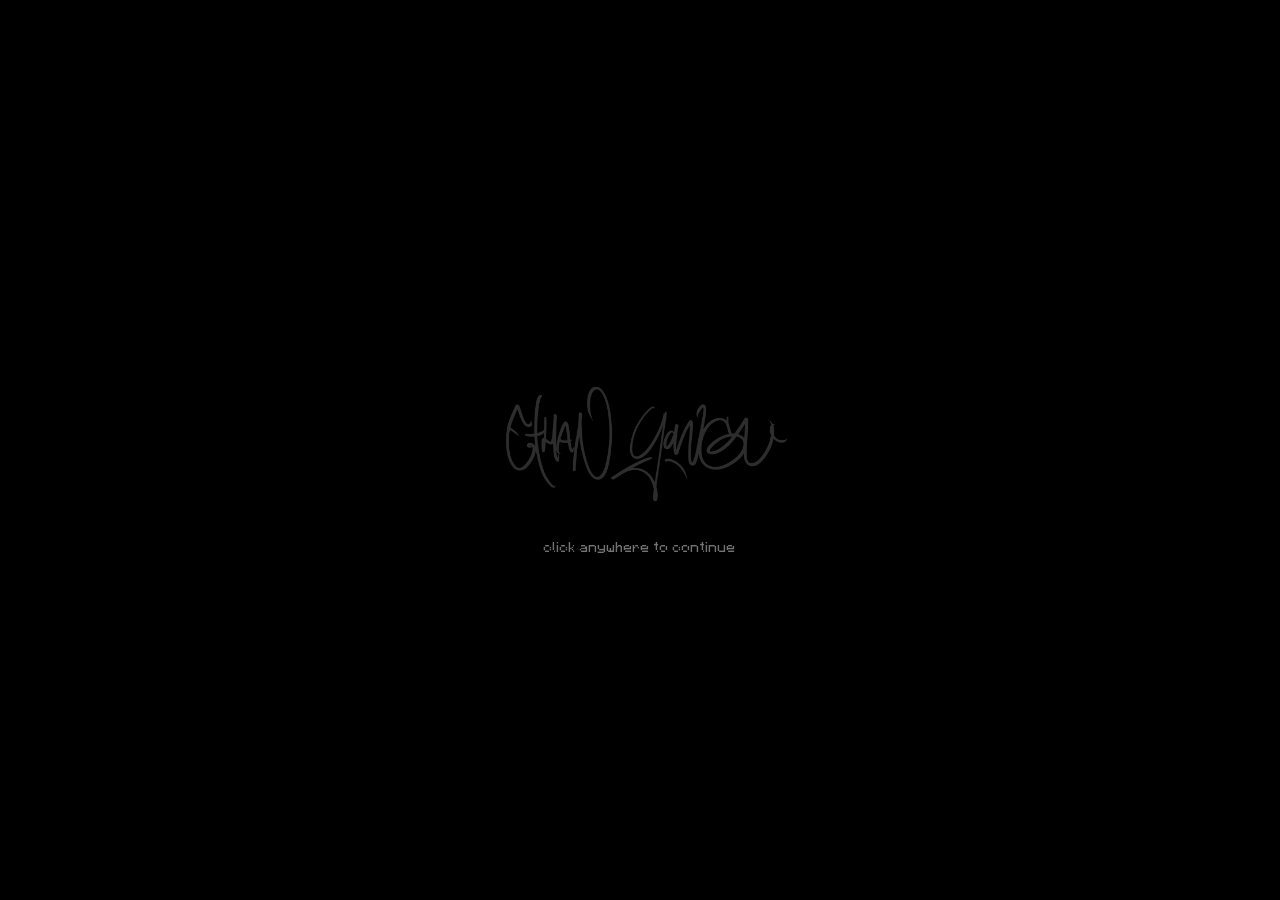
==== commit 583809ab: "splash: wait for click to proceed, delay credit until video appears Logo stays on screen until the u" ====
--- a/index.html
+++ b/index.html
@@ -11,6 +11,7 @@
   <!-- Splash screen -->
   <div id="splash-screen">
     <img id="splash-logo" src="assets/logo.png" alt="Logo">
+    <div id="splash-proceed">click anywhere to continue</div>
     <div id="splash-choices">
       <img id="splash-title" src="assets/title.png" alt="Ethan Yang">
       <div id="splash-choices-row">
--- a/css/styles.css
+++ b/css/styles.css
@@ -112,6 +112,30 @@
 
 #splash-logo.hidden {
   opacity: 0;
+}
+
+#splash-proceed {
+  position: absolute;
+  top: calc(50% + 90px);
+  left: 50%;
+  transform: translateX(-50%);
+  font-family: 'Minecraftia', monospace;
+  font-size: 11px;
+  color: rgba(255, 255, 255, 0.45);
+  letter-spacing: 1px;
+  animation: proceed-pulse 2s ease-in-out infinite;
+  transition: opacity 0.5s ease;
+  z-index: 2;
+}
+
+#splash-proceed.hidden {
+  opacity: 0;
+  pointer-events: none;
+}
+
+@keyframes proceed-pulse {
+  0%, 100% { opacity: 0.35; }
+  50% { opacity: 0.7; }
 }
 
 #splash-choices {
@@ -202,6 +226,12 @@
   color: rgba(255, 255, 255, 0.75);
   text-shadow: 1px 1px 3px rgba(0, 0, 0, 0.9);
   letter-spacing: 0.5px;
+  opacity: 0;
+  transition: opacity 1s ease;
+}
+
+#splash-credit.visible {
+  opacity: 1;
 }
 
 #splash-screen.fade-out ~ #splash-credit,
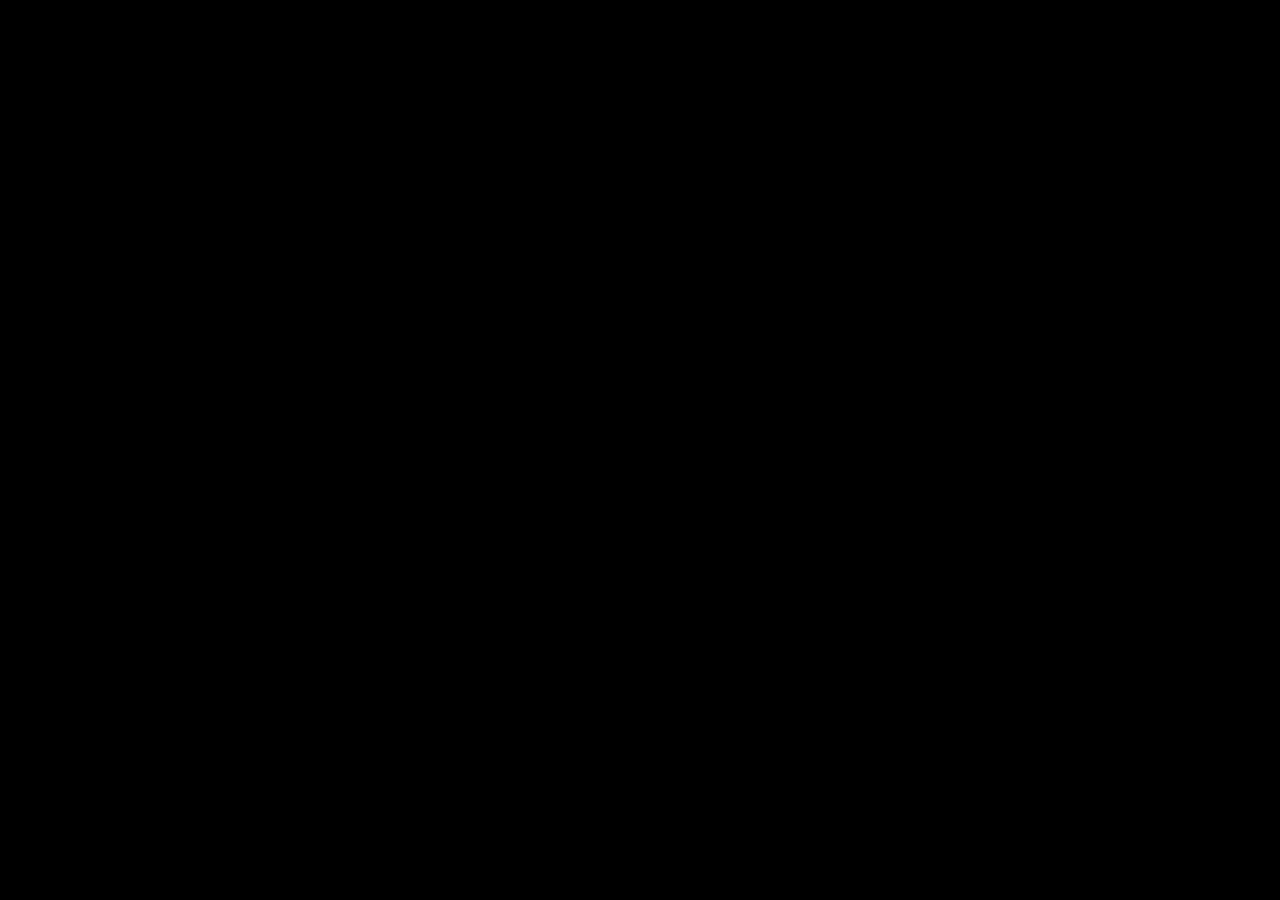
==== commit e937dcc9: "remove splash screen, link globe button to ethanyang.dev/portfolio.html Skip the splash/choice scree" ====
--- a/index.html
+++ b/index.html
@@ -8,28 +8,8 @@
   <link rel="stylesheet" href="css/styles.css">
 </head>
 <body>
-  <!-- Splash screen -->
-  <div id="splash-screen">
-    <img id="splash-logo" src="assets/logo.png" alt="Logo">
-    <div id="splash-proceed">click anywhere to continue</div>
-    <div id="splash-choices">
-      <img id="splash-title" src="assets/title.png" alt="Ethan Yang">
-      <div id="splash-choices-row">
-        <button class="splash-choice" id="choice-normal">Portfolio</button>
-        <div class="splash-choice-group">
-          <button class="splash-choice" id="choice-minecraft">Minecraft Version</button>
-          <div id="splash-hint">please view on desktop!!!</div>
-        </div>
-      </div>
-    </div>
-  </div>
-  <div id="splash-credit">Video by drift away ambience</div>
-
   <!-- Three.js panorama canvas inserted here by panorama.js -->
   <div id="panorama-container"></div>
-
-  <!-- Background video for main menu (fades in after splash logo) -->
-  <video id="menu-bg-video" src="assets/no more thinking tonight... (minecraft music w⧸ so-1080p.mp4" loop muted playsinline></video>
 
   <!-- Secret theme video background (hidden by default) -->
   <video id="secret-video" src="assets/secret.mp4" loop muted playsinline></video>
@@ -94,10 +74,10 @@
         <button class="mc-button full" id="btn-contactme" data-popup="contactme"><span class="title">Contact Me</span></button>
         <button class="mc-button full" id="btn-blog" data-popup="blog"><span class="title">Blog</span></button>
       </div>
-      <button class="mc-button full lang" id="btn-overview" type="button" title="Back to menu">
+      <a class="mc-button full lang" id="btn-overview" href="https://www.ethanyang.dev/portfolio.html" title="Back to menu">
         <span class="title"><img src="https://i.ibb.co/99187Lk/lang.png" alt="Back to menu"></span>
         <span class="lang-hint">Back to Menu</span>
-      </button>
+      </a>
     </div>
   </div>
 
--- a/css/styles.css
+++ b/css/styles.css
@@ -131,6 +131,7 @@
 #splash-proceed.hidden {
   opacity: 0;
   pointer-events: none;
+  animation: none;
 }
 
 @keyframes proceed-pulse {
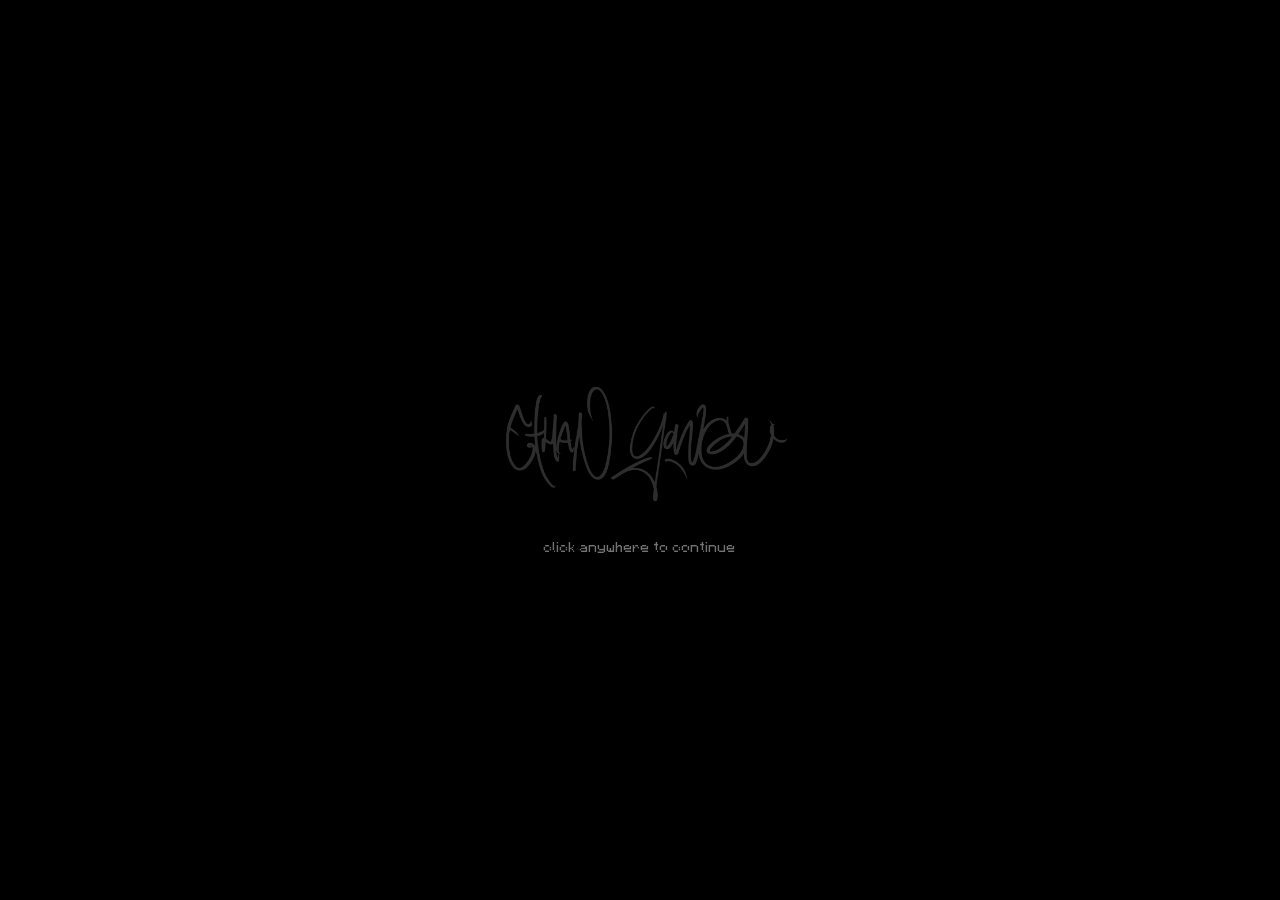
==== commit cb38e5a7: "restore splash logo intro before site reveal Bring back the logo + "click anywhere to continue" scre" ====
--- a/index.html
+++ b/index.html
@@ -8,6 +8,12 @@
   <link rel="stylesheet" href="css/styles.css">
 </head>
 <body>
+  <!-- Splash screen (logo fades out on click, then site reveals) -->
+  <div id="splash-screen">
+    <img id="splash-logo" src="assets/logo.png" alt="Logo">
+    <div id="splash-proceed">click anywhere to continue</div>
+  </div>
+
   <!-- Three.js panorama canvas inserted here by panorama.js -->
   <div id="panorama-container"></div>
 
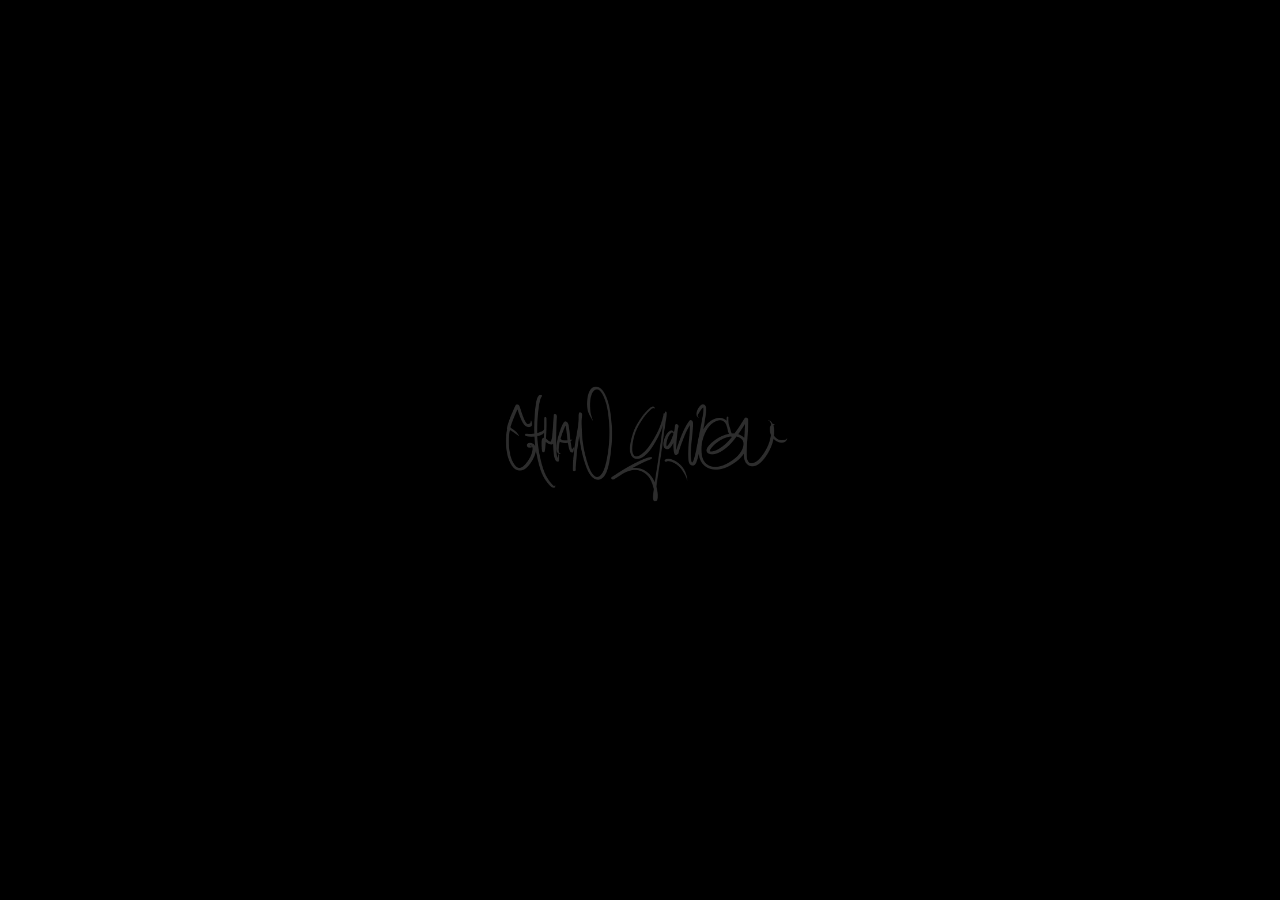
==== commit 86e1ed6c: "splash: auto-fade logo into site, no click required Logo holds for 1.5s then fades out, site reveals" ====
--- a/index.html
+++ b/index.html
@@ -8,10 +8,9 @@
   <link rel="stylesheet" href="css/styles.css">
 </head>
 <body>
-  <!-- Splash screen (logo fades out on click, then site reveals) -->
+  <!-- Splash screen (logo fades out, then site reveals) -->
   <div id="splash-screen">
     <img id="splash-logo" src="assets/logo.png" alt="Logo">
-    <div id="splash-proceed">click anywhere to continue</div>
   </div>
 
   <!-- Three.js panorama canvas inserted here by panorama.js -->
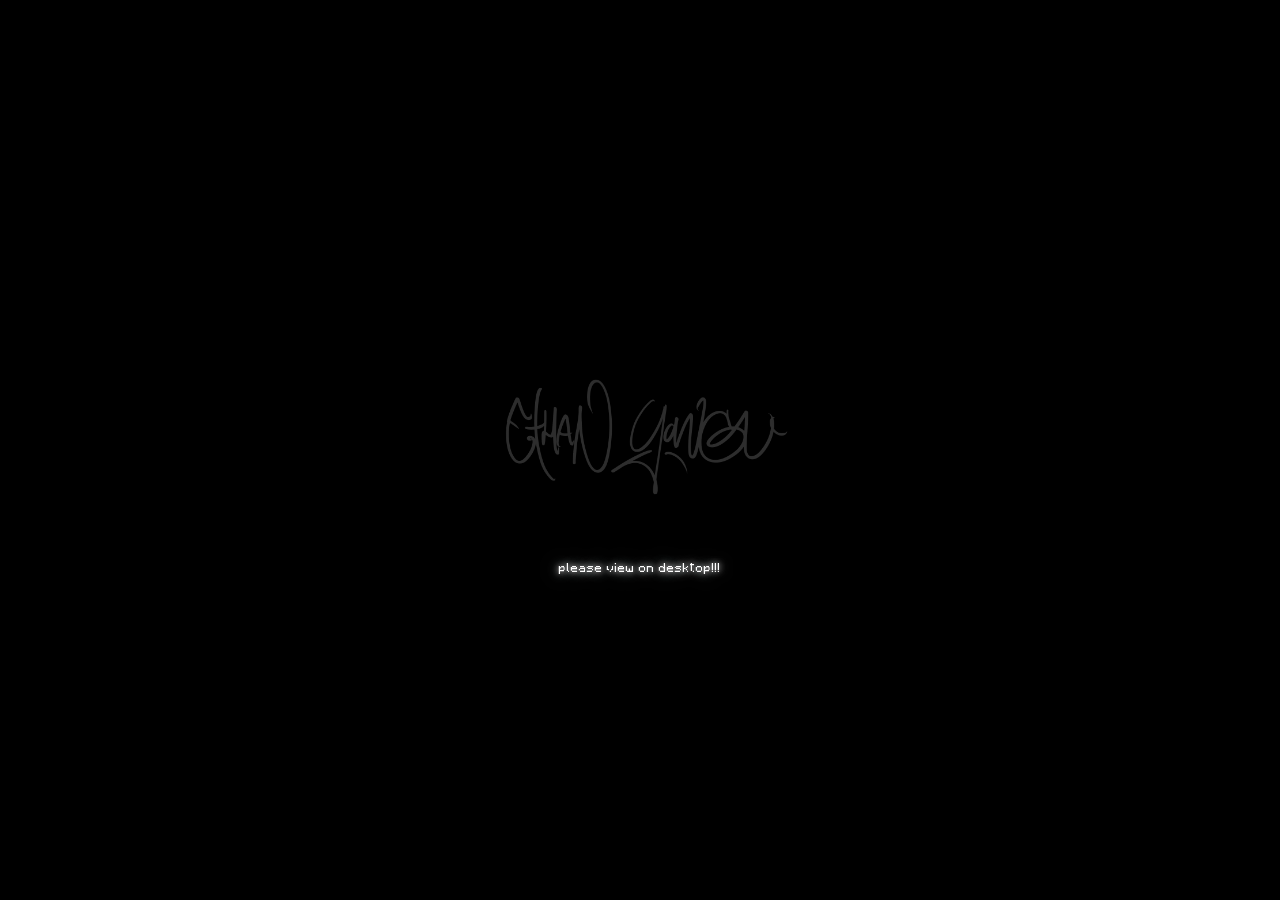
==== commit 3cc00dcf: "splash: simultaneous fade, restore hint text, shorter hold Logo and hint text fade out at the same t" ====
--- a/index.html
+++ b/index.html
@@ -8,9 +8,10 @@
   <link rel="stylesheet" href="css/styles.css">
 </head>
 <body>
-  <!-- Splash screen (logo fades out, then site reveals) -->
+  <!-- Splash screen (logo fades out as site fades in) -->
   <div id="splash-screen">
     <img id="splash-logo" src="assets/logo.png" alt="Logo">
+    <div id="splash-hint">please view on desktop!!!</div>
   </div>
 
   <!-- Three.js panorama canvas inserted here by panorama.js -->
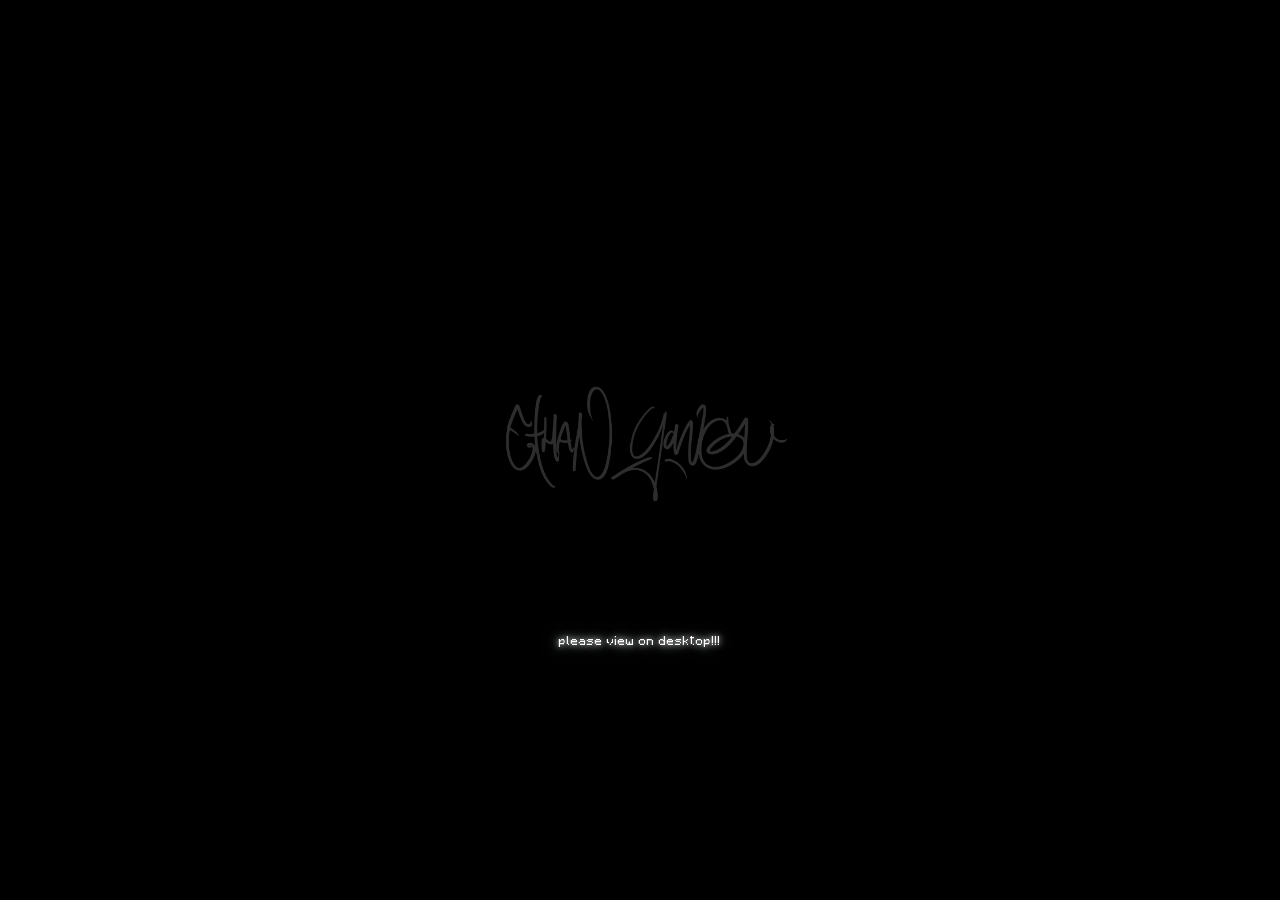
==== commit 87349062: "splash: match original timing, proper logo fade, hint positioning Logo starts at 0.3 opacity (matchi" ====
--- a/index.html
+++ b/index.html
@@ -11,7 +11,7 @@
   <!-- Splash screen (logo fades out as site fades in) -->
   <div id="splash-screen">
     <img id="splash-logo" src="assets/logo.png" alt="Logo">
-    <div id="splash-hint">please view on desktop!!!</div>
+    <div id="splash-hint" style="position:absolute;bottom:28%;left:50%;transform:translateX(-50%)">please view on desktop!!!</div>
   </div>
 
   <!-- Three.js panorama canvas inserted here by panorama.js -->
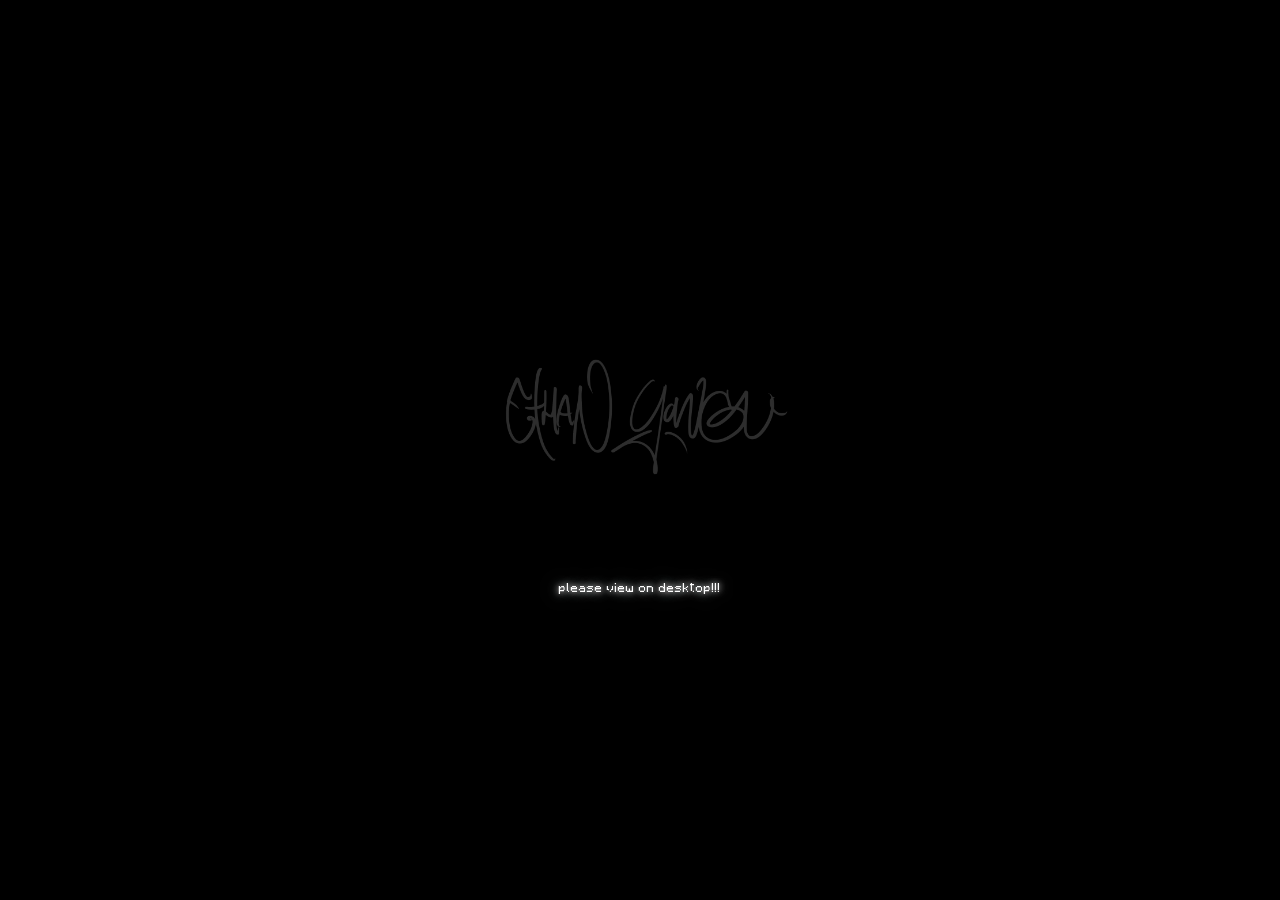
==== commit e9dde25b: "fix music autoplay, move hint closer to logo Register music listeners immediately (outside setTimeou" ====
--- a/index.html
+++ b/index.html
@@ -11,7 +11,7 @@
   <!-- Splash screen (logo fades out as site fades in) -->
   <div id="splash-screen">
     <img id="splash-logo" src="assets/logo.png" alt="Logo">
-    <div id="splash-hint" style="position:absolute;bottom:28%;left:50%;transform:translateX(-50%)">please view on desktop!!!</div>
+    <div id="splash-hint" style="margin-top:40px">please view on desktop!!!</div>
   </div>
 
   <!-- Three.js panorama canvas inserted here by panorama.js -->
